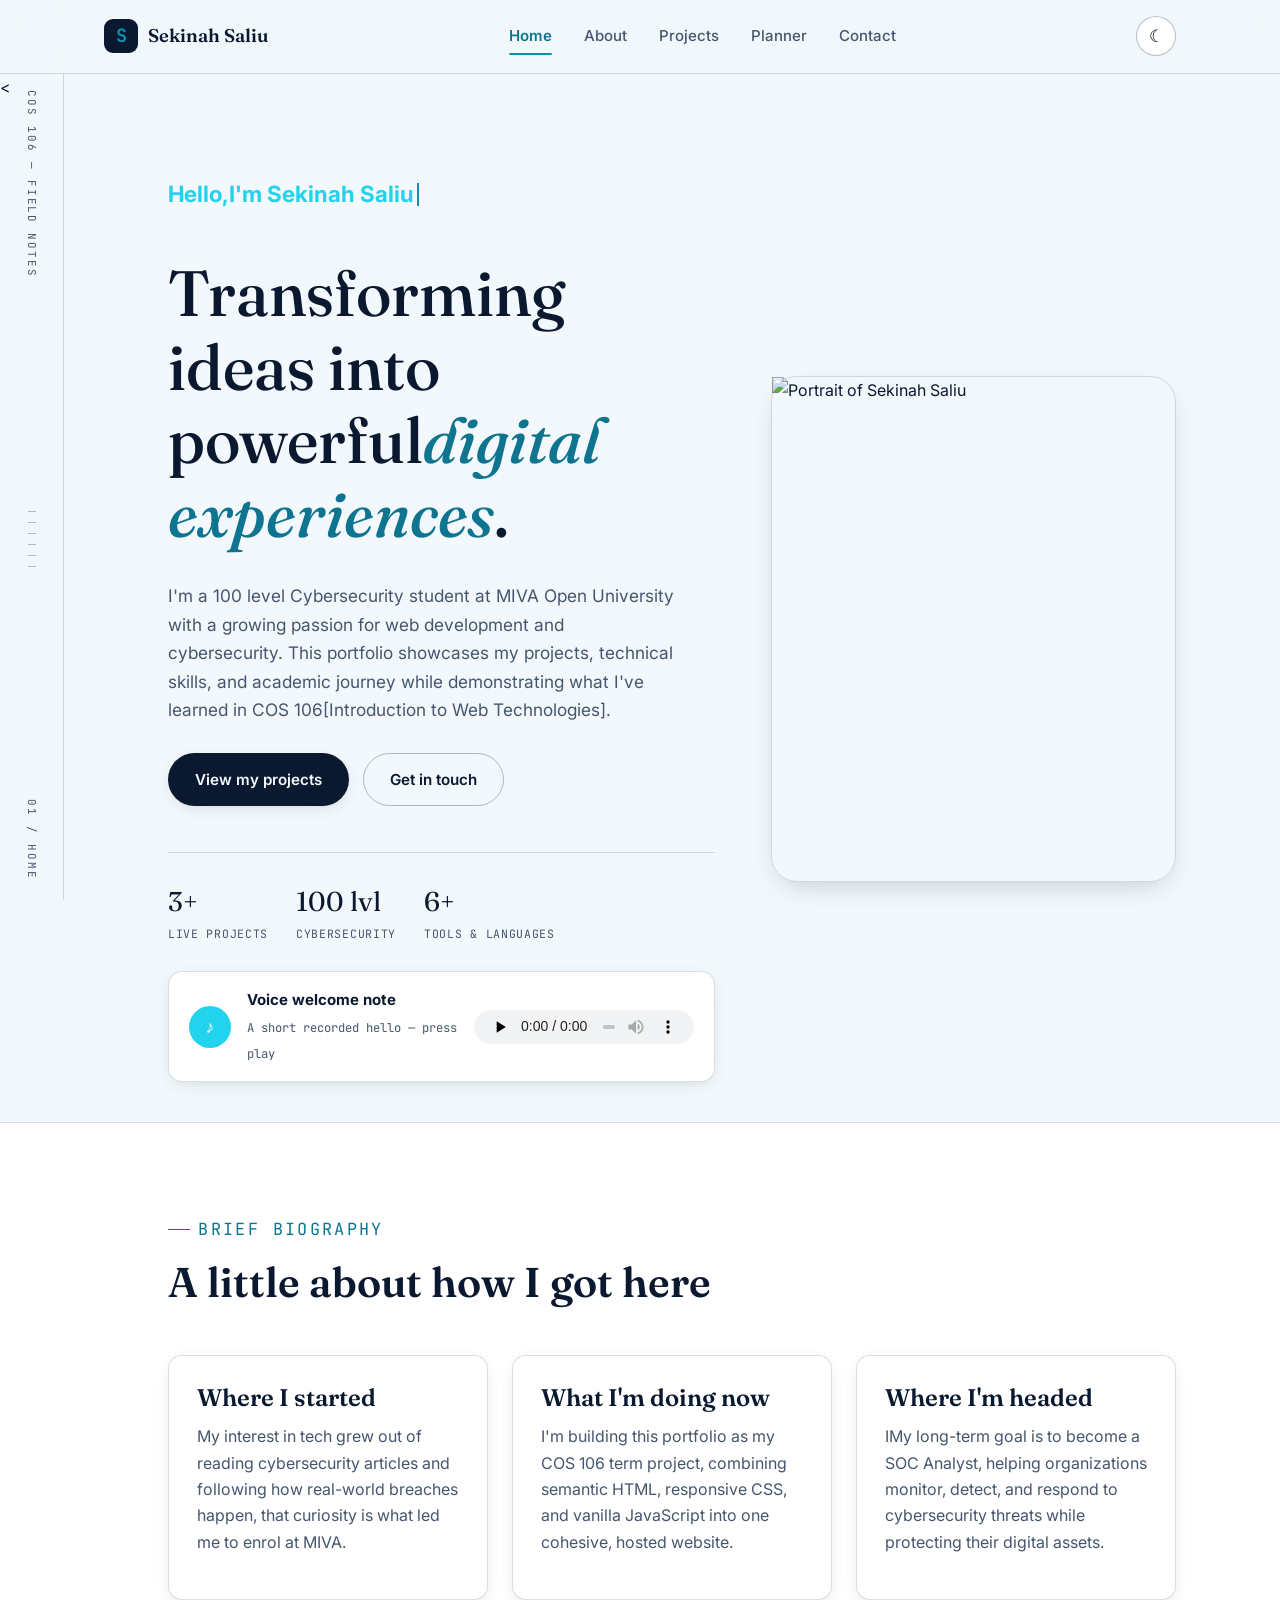
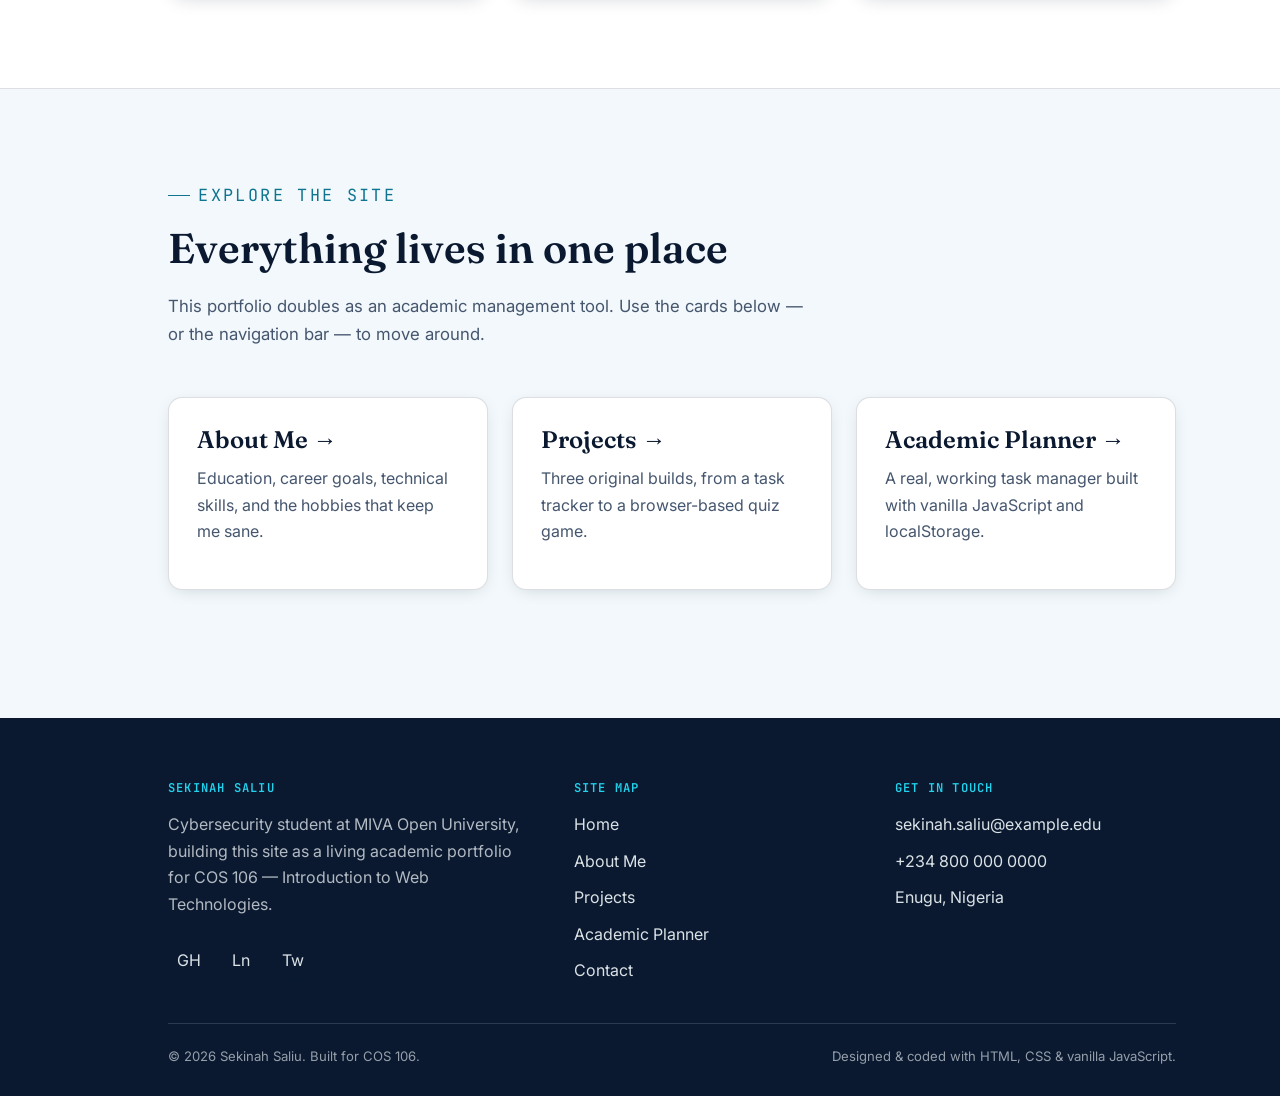
==== index.html @ 03a8a3f3 "Update index.html" ====
<!DOCTYPE html>
<html lang="en">
<head>
  <meta charset="UTF-8" />
  <meta name="viewport" content="width=device-width, initial-scale=1.0" />
  <title>Sekinah Saliu — Cybersecurity Student &amp; Aspiring SOC Analyst</title>
  <meta name="description" content="Personal academic portfolio of Sekinah Saliu, a 100 level Cybersecurity student at MIVA Open University, showcasing projects, skills, and an academic planner." />
  <link rel="icon" type="image/svg+xml" href="assets/img/favicon.svg" />

  <link rel="preconnect" href="https://fonts.googleapis.com" />
  <link rel="preconnect" href="https://fonts.gstatic.com" crossorigin />
  <link href="https://fonts.googleapis.com/css2?family=Fraunces:ital,opsz,wght@0,9..144,400;0,9..144,500;0,9..144,600;1,9..144,500&family=Inter:wght@400;500;600;700&family=JetBrains+Mono:wght@400;500&display=swap" rel="stylesheet" />

  <link rel="stylesheet" href="style.css" />
</head>
<body>

  <!-- Loading screen -->
  <div class="loader" data-loader>
    <div class="loader__mark">
      <span>COMPILING PORTFOLIO…</span>
      <div class="loader__bar"></div>
    </div>
  </div>

  <a class="skip-link" href="#main">Skip to main content</a>
  <div class="progress-bar" data-progress-bar></div>

  <!-- Signature margin spine -->
  <aside class="spine" aria-hidden="true">
    <span class="spine__label">COS 106 — FIELD NOTES</span>
    <div class="spine__ticks">
      <span class="spine__tick"></span><span class="spine__tick"></span><span class="spine__tick"></span>
      <span class="spine__tick"></span><span class="spine__tick"></span><span class="spine__tick"></span>
    </div>
    <span class="spine__label">01 / HOME</span>
  </aside>

  <!-- Header / Navigation -->
  <header class="site-header" data-site-header>
    <nav class="nav" data-nav aria-label="Primary">
      <a class="nav__brand" href="index.html">
        <span class="nav__brand-mark" aria-hidden="true">S</span>
        Sekinah Saliu
      </a>

      <ul class="nav__links">
        <li><a href="index.html" aria-current="page">Home</a></li>
        <li><a href="about.html">About</a></li>
        <li><a href="projects.html">Projects</a></li>
        <li><a href="planner.html">Planner</a></li>
        <li><a href="contact.html">Contact</a></li>
      </ul>

      <div class="nav__actions">
        <button class="theme-toggle" data-theme-toggle type="button" aria-pressed="false" aria-label="Switch to dark mode">☾</button>
        <button class="nav__toggle" data-nav-toggle type="button" aria-expanded="false" aria-controls="nav-links" aria-label="Toggle menu">
          <span></span><span></span><span></span>
        </button>
      </div>
    </nav>
  </header>

  <main id="main">

    <!-- Hero -->
    <<section class="hero">
  <div class="wrap hero__grid">
    <div class="hero__intro reveal">

      <p class="hero__type"
   data-typing="Hello,I'm Sekinah Saliu|You're welcome to my portfolio!"></p>

      <h1>Transforming ideas into powerful<span class="accent">digital experiences</span>.</h1>
          <p class="hero__bio">
            I'm a 100 level Cybersecurity student at MIVA Open University with a growing passion for web development and cybersecurity. This portfolio showcases my projects, technical skills, and academic journey while demonstrating what I've learned in COS 106[Introduction to Web Technologies].
          </p>

          <div class="hero__cta">
            <a class="btn btn--primary" href="projects.html">View my projects</a>
            <a class="btn btn--ghost" href="contact.html">Get in touch</a>
          </div>

          <div class="hero__stats">
            <div>
              <div class="hero__stat-num">3+</div>
              <div class="hero__stat-label">Live projects</div>
            </div>
            <div>
              <div class="hero__stat-num">100 lvl</div>
              <div class="hero__stat-label">Cybersecurity</div>
            </div>
            <div>
              <div class="hero__stat-num">6+</div>
              <div class="hero__stat-label">Tools &amp; languages</div>
            </div>
          </div>

          <div class="audio-card">
            <div class="audio-card__icon" aria-hidden="true">♪</div>
            <div class="audio-card__text">
              <strong>Voice welcome note</strong>
              <span>A short recorded hello — press play</span>
            </div>
            <audio controls preload="none">
              <source src="assets/audio/welcome-chime.wav" type="audio/wav" />
              Your browser does not support the audio element.
            </audio>
          </div>
        </div>

        <div class="hero__portrait reveal">
      <img src="Profile.jpg" alt="Portrait of Sekinah Saliu">
    </div>

  </div>
</section>

    <!-- Quick bio -->
    <section class="section--muted">
      <div class="wrap">
        <div class="section-head reveal">
          <p class="eyebrow">Brief biography</p>
          <h2>A little about how I got here</h2>
        </div>

        <div class="grid-3 reveal-stagger">
          <article class="card reveal" style="--i:0">
            <h3>Where I started</h3>
            <p>My interest in tech grew out of reading cybersecurity articles and following how
              real-world breaches happen, that curiosity is what led me to enrol at MIVA.</p>
          </article>
          <article class="card reveal" style="--i:1">
            <h3>What I'm doing now</h3>
            <p>I'm building this portfolio as my COS 106 term project, combining semantic HTML,
              responsive CSS, and vanilla JavaScript into one cohesive, hosted website.</p>
          </article>
          <article class="card reveal" style="--i:2">
            <h3>Where I'm headed</h3>
            <p>IMy long-term goal is to become a SOC Analyst, helping organizations monitor, detect, and respond to cybersecurity threats while protecting their digital assets.</p>
          </article>
        </div>
      </div>
    </section>

    <!-- Navigation preview cards -->
    <section>
      <div class="wrap">
        <div class="section-head reveal">
          <p class="eyebrow">Explore the site</p>
          <h2>Everything lives in one place</h2>
          <p>This portfolio doubles as an academic management tool. Use the cards below — or the
            navigation bar — to move around.</p>
        </div>

        <div class="grid-3 reveal-stagger">
          <a class="card reveal" style="--i:0" href="about.html">
            <h3>About Me →</h3>
            <p>Education, career goals, technical skills, and the hobbies that keep me sane.</p>
          </a>
          <a class="card reveal" style="--i:1" href="projects.html">
            <h3>Projects →</h3>
            <p>Three original builds, from a task tracker to a browser-based quiz game.</p>
          </a>
          <a class="card reveal" style="--i:2" href="planner.html">
            <h3>Academic Planner →</h3>
            <p>A real, working task manager built with vanilla JavaScript and localStorage.</p>
          </a>
        </div>
      </div>
    </section>

  </main>

  <!-- Footer -->
  <footer class="site-footer">
    <div class="wrap">
      <div class="footer-grid">
        <div>
          <h4>Sekinah Saliu</h4>
          <p>Cybersecurity student at MIVA Open University, building this site as a
            living academic portfolio for COS 106 — Introduction to Web Technologies.</p>
          <div class="social-row">
            <a href="https://github.com/" target="_blank" rel="noopener noreferrer" aria-label="GitHub profile">GH</a>
            <a href="https://linkedin.com/" target="_blank" rel="noopener noreferrer" aria-label="LinkedIn profile">Ln</a>
            <a href="https://twitter.com/" target="_blank" rel="noopener noreferrer" aria-label="Twitter profile">Tw</a>
          </div>
        </div>
        <div>
          <h4>Site map</h4>
          <ul>
            <li><a href="index.html">Home</a></li>
            <li><a href="about.html">About Me</a></li>
            <li><a href="projects.html">Projects</a></li>
            <li><a href="planner.html">Academic Planner</a></li>
            <li><a href="contact.html">Contact</a></li>
          </ul>
        </div>
        <div>
          <h4>Get in touch</h4>
          <ul>
            <li>sekinah.saliu@example.edu</li>
            <li>+234 800 000 0000</li>
            <li>Enugu, Nigeria</li>
          </ul>
        </div>
      </div>
      <div class="footer-bottom">
        <span>© <span data-year>2026</span> Sekinah Saliu. Built for COS 106.</span>
        <span>Designed &amp; coded with HTML, CSS &amp; vanilla JavaScript.</span>
      </div>
    </div>
  </footer>

  <button class="back-to-top" data-back-to-top type="button" aria-label="Back to top">↑</button>

  <script src="script.js"></script>
</body>
</html>
---- style.css ----
/* =========================================================================
   COS 106 · Student Portfolio & Academic Management Website
   Stylesheet
   -------------------------------------------------------------------------
   Design language: "Field Notebook" — a working academic notebook feel,
   now in a Midnight Blue + Cyan palette. Deep navy grounds the layout,
   bright cyan carries every accent, a monospace utility face handles
   labels/data, a serif display face handles headings. Dark mode swaps
   the base to full midnight blue without changing the structure.
   ========================================================================= */

/* -------------------------------------------------------------------------
   1. Design tokens
   ------------------------------------------------------------------------- */
:root {
  /* Colour palette (light mode) — Midnight Blue + Cyan */
  --color-paper: #f2f8fb;
  --color-paper-raised: #ffffff;
  --color-ink: #0a1930;
  --color-ink-soft: #45566e;
  --color-navy: #0a1930;
  --color-amber: #0891b2;
  --color-amber-strong: #0e7490;
  --color-teal: #22d3ee;
  --color-rose: #b1493f;
  --color-line: rgba(10, 25, 48, 0.14);
  --color-line-strong: rgba(10, 25, 48, 0.28);

  --shadow-soft: 0 10px 30px -12px rgba(10, 25, 48, 0.25);
  --shadow-card: 0 4px 18px -6px rgba(10, 25, 48, 0.18);

  /* Typography */
  --font-display: "Fraunces", Georgia, "Times New Roman", serif;
  --font-body: "Inter", -apple-system, BlinkMacSystemFont, "Segoe UI", sans-serif;
  --font-mono: "JetBrains Mono", "Courier New", monospace;

  /* Layout */
  --content-width: 1120px;
  --spine-width: 64px;
  --radius-sm: 8px;
  --radius-md: 14px;
  --radius-lg: 26px;

  --transition-fast: 160ms ease;
  --transition-med: 320ms cubic-bezier(0.22, 1, 0.36, 1);
}

[data-theme="dark"] {
  --color-paper: #0a1930;
  --color-paper-raised: #10233f;
  --color-ink: #e8f6fb;
  --color-ink-soft: #a9c4d9;
  --color-navy: #e8f6fb;
  --color-amber: #22d3ee;
  --color-amber-strong: #67e8f9;
  --color-teal: #06b6d4;
  --color-rose: #e08277;
  --color-line: rgba(232, 246, 251, 0.14);
  --color-line-strong: rgba(232, 246, 251, 0.28);
  --shadow-soft: 0 10px 30px -12px rgba(0, 0, 0, 0.55);
  --shadow-card: 0 4px 18px -6px rgba(0, 0, 0, 0.45);
}

/* -------------------------------------------------------------------------
   2. Reset & base
   ------------------------------------------------------------------------- */
*,
*::before,
*::after { box-sizing: border-box; }

html {
  scroll-behavior: smooth;
  -webkit-text-size-adjust: 100%;
}

@media (prefers-reduced-motion: reduce) {
  html { scroll-behavior: auto; }
  *, *::before, *::after {
    animation-duration: 0.001ms !important;
    animation-iteration-count: 1 !important;
    transition-duration: 0.001ms !important;
    scroll-behavior: auto !important;
  }
}

body {
  margin: 0;
  background: var(--color-paper);
  color: var(--color-ink);
  font-family: var(--font-body);
  font-size: 16px;
  line-height: 1.65;
  overflow-x: hidden;
  transition: background var(--transition-med), color var(--transition-med);
}

img { max-width: 100%; display: block; }

a {
  color: inherit;
  text-decoration: none;
}

ul, ol { padding-left: 1.2em; }

h1, h2, h3, h4 {
  font-family: var(--font-display);
  font-weight: 600;
  line-height: 1.15;
  margin: 0 0 0.5em;
  color: var(--color-ink);
}

h1 { font-size: clamp(2.4rem, 5vw, 4rem); font-weight: 500; }
h2 { font-size: clamp(1.9rem, 3.4vw, 2.6rem); }
h3 { font-size: clamp(1.25rem, 2vw, 1.5rem); }

p { margin: 0 0 1em; color: var(--color-ink-soft); }

.eyebrow {
  display: inline-flex;
  align-items: center;
  gap: 0.5em;
  font-family: var(--font-mono);
  font-size: 0.78rem;
  letter-spacing: 0.14em;
  text-transform: uppercase;
  color: var(--color-amber-strong);
  margin-bottom: 0.9em;
}

.eyebrow::before {
  content: "";
  width: 22px;
  height: 1px;
  background: var(--color-amber-strong);
}

:focus-visible {
  outline: 2.5px solid var(--color-amber);
  outline-offset: 3px;
  border-radius: 4px;
}

/* Visually-hidden helper for accessible skip link / labels */
.visually-hidden {
  position: absolute;
  width: 1px; height: 1px;
  overflow: hidden;
  clip: rect(0 0 0 0);
  white-space: nowrap;
}

.skip-link {
  position: absolute;
  top: -60px;
  left: 12px;
  background: var(--color-navy);
  color: var(--color-paper);
  padding: 10px 16px;
  border-radius: var(--radius-sm);
  z-index: 300;
  transition: top var(--transition-fast);
}
.skip-link:focus { top: 12px; }

/* -------------------------------------------------------------------------
   3. Loading screen
   ------------------------------------------------------------------------- */
.loader {
  position: fixed;
  inset: 0;
  z-index: 999;
  background: var(--color-navy);
  display: flex;
  align-items: center;
  justify-content: center;
  transition: opacity 0.6s ease, visibility 0.6s ease;
}
.loader[data-hidden="true"] {
  opacity: 0;
  visibility: hidden;
  pointer-events: none;
}
.loader__mark {
  font-family: var(--font-mono);
  color: #f2f8fb;
  font-size: 0.95rem;
  letter-spacing: 0.08em;
  display: flex;
  flex-direction: column;
  align-items: center;
  gap: 14px;
}
.loader__bar {
  width: 160px;
  height: 2px;
  background: rgba(242, 248, 251, 0.2);
  position: relative;
  overflow: hidden;
  border-radius: 2px;
}
.loader__bar::after {
  content: "";
  position: absolute;
  inset: 0;
  width: 40%;
  background: #22d3ee;
  animation: loaderSlide 1.1s ease-in-out infinite;
}
@keyframes loaderSlide {
  0% { transform: translateX(-100%); }
  100% { transform: translateX(350%); }
}

/* -------------------------------------------------------------------------
   4. Scroll progress + margin spine (signature element)
   ------------------------------------------------------------------------- */
.progress-bar {
  position: fixed;
  top: 0; left: 0;
  height: 3px;
  width: 0%;
  background: linear-gradient(90deg, var(--color-teal), var(--color-amber));
  z-index: 250;
  transition: width 90ms linear;
}

.spine {
  position: fixed;
  top: 0;
  left: 0;
  width: var(--spine-width);
  height: 100vh;
  border-right: 1px solid var(--color-line);
  display: none;
  flex-direction: column;
  align-items: center;
  justify-content: space-between;
  padding: 90px 0 20px;
  z-index: 40;
  pointer-events: none;
}
.spine__label {
  writing-mode: vertical-rl;
  font-family: var(--font-mono);
  font-size: 0.68rem;
  letter-spacing: 0.18em;
  color: var(--color-ink-soft);
  text-transform: uppercase;
}
.spine__ticks {
  display: flex;
  flex-direction: column;
  gap: 10px;
  flex: 1;
  justify-content: center;
}
.spine__tick {
  width: 8px;
  height: 1px;
  background: var(--color-line-strong);
}

@media (min-width: 1180px) {
  .spine { display: flex; }
}

/* -------------------------------------------------------------------------
   5. Header / navigation
   ------------------------------------------------------------------------- */
.site-header {
  position: sticky;
  top: 0;
  z-index: 200;
  background: color-mix(in srgb, var(--color-paper) 86%, transparent);
  backdrop-filter: blur(14px) saturate(140%);
  -webkit-backdrop-filter: blur(14px) saturate(140%);
  border-bottom: 1px solid var(--color-line);
  transition: background var(--transition-med), box-shadow var(--transition-med);
}
.site-header[data-scrolled="true"] {
  box-shadow: var(--shadow-card);
}

.nav {
  max-width: var(--content-width);
  margin: 0 auto;
  padding: 16px 24px;
  display: flex;
  align-items: center;
  justify-content: space-between;
  gap: 20px;
}

.nav__brand {
  display: flex;
  align-items: center;
  gap: 10px;
  font-family: var(--font-display);
  font-size: 1.15rem;
  font-weight: 600;
}
.nav__brand-mark {
  width: 34px;
  height: 34px;
  border-radius: 9px;
  background: var(--color-navy);
  color: var(--color-amber);
  display: flex;
  align-items: center;
  justify-content: center;
  font-family: var(--font-mono);
  font-weight: 700;
}
[data-theme="dark"] .nav__brand-mark { background: var(--color-amber); color: var(--color-navy); }

.nav__links {
  display: flex;
  align-items: center;
  gap: 4px;
  list-style: none;
  margin: 0;
  padding: 0;
}
.nav__links a {
  position: relative;
  display: inline-block;
  padding: 8px 14px;
  font-size: 0.94rem;
  font-weight: 500;
  color: var(--color-ink-soft);
  border-radius: 999px;
  transition: color var(--transition-fast), background var(--transition-fast);
}
.nav__links a:hover { color: var(--color-ink); background: var(--color-line); }
.nav__links a[aria-current="page"] {
  color: var(--color-amber-strong);
  font-weight: 600;
}
.nav__links a[aria-current="page"]::after {
  content: "";
  position: absolute;
  left: 14px; right: 14px; bottom: 2px;
  height: 2px;
  background: var(--color-amber);
  border-radius: 2px;
}

.nav__actions { display: flex; align-items: center; gap: 10px; }

.theme-toggle {
  width: 40px; height: 40px;
  border-radius: 50%;
  border: 1px solid var(--color-line-strong);
  background: var(--color-paper-raised);
  cursor: pointer;
  display: flex; align-items: center; justify-content: center;
  font-size: 1.05rem;
  transition: transform var(--transition-fast), background var(--transition-fast);
}
.theme-toggle:hover { transform: rotate(18deg); }

.nav__toggle {
  display: none;
  width: 42px; height: 42px;
  border-radius: 10px;
  border: 1px solid var(--color-line-strong);
  background: var(--color-paper-raised);
  cursor: pointer;
  flex-direction: column;
  align-items: center;
  justify-content: center;
  gap: 5px;
}
.nav__toggle span {
  width: 18px; height: 2px;
  background: var(--color-ink);
  transition: transform var(--transition-fast), opacity var(--transition-fast);
}
.nav__toggle[aria-expanded="true"] span:nth-child(1) { transform: translateY(7px) rotate(45deg); }
.nav__toggle[aria-expanded="true"] span:nth-child(2) { opacity: 0; }
.nav__toggle[aria-expanded="true"] span:nth-child(3) { transform: translateY(-7px) rotate(-45deg); }

@media (max-width: 860px) {
  .nav__toggle { display: flex; }
  .nav__links {
    position: absolute;
    top: 100%; left: 0; right: 0;
    flex-direction: column;
    align-items: stretch;
    background: var(--color-paper);
    border-bottom: 1px solid var(--color-line);
    padding: 10px 20px 18px;
    gap: 2px;
    max-height: 0;
    overflow: hidden;
    transition: max-height var(--transition-med);
  }
  .nav[data-open="true"] .nav__links { max-height: 420px; }
  .nav__links a { padding: 12px 14px; }
}

/* -------------------------------------------------------------------------
   6. Layout helpers
   ------------------------------------------------------------------------- */
.wrap {
  max-width: var(--content-width);
  margin: 0 auto;
  padding: 0 24px;
}
@media (min-width: 1180px) {
  .wrap { padding-left: calc(var(--spine-width) + 24px); }
}

main { display: block; }

section { padding: 88px 0; }
.section--tight { padding: 56px 0; }
.section--muted { background: var(--color-paper-raised); border-top: 1px solid var(--color-line); border-bottom: 1px solid var(--color-line); }

.section-head { max-width: 640px; margin-bottom: 48px; }
.section-head p { font-size: 1.05rem; }

/* Reveal-on-scroll */
.reveal {
  opacity: 0;
  transform: translateY(26px);
  transition: opacity 0.7s var(--transition-med), transform 0.7s var(--transition-med);
}
.reveal.is-visible { opacity: 1; transform: translateY(0); }
.reveal-stagger > * { transition-delay: calc(var(--i, 0) * 90ms); }

/* -------------------------------------------------------------------------
   7. Buttons
   ------------------------------------------------------------------------- */
.btn {
  display: inline-flex;
  align-items: center;
  gap: 8px;
  padding: 13px 26px;
  border-radius: 999px;
  font-family: var(--font-body);
  font-weight: 600;
  font-size: 0.95rem;
  cursor: pointer;
  border: 1px solid transparent;
  transition: transform var(--transition-fast), box-shadow var(--transition-fast), background var(--transition-fast), color var(--transition-fast);
}
.btn:hover { transform: translateY(-2px); }
.btn:active { transform: translateY(0); }

.btn--primary {
  background: var(--color-navy);
  color: var(--color-paper);
  box-shadow: var(--shadow-card);
}
.btn--primary:hover { box-shadow: var(--shadow-soft); }
[data-theme="dark"] .btn--primary { background: var(--color-amber); color: var(--color-navy); }

.btn--ghost {
  background: transparent;
  border-color: var(--color-line-strong);
  color: var(--color-ink);
}
.btn--ghost:hover { background: var(--color-line); }

.btn--sm { padding: 9px 18px; font-size: 0.86rem; }

/* -------------------------------------------------------------------------
   8. Hero (home page)
   ------------------------------------------------------------------------- */
.hero {
  padding: 76px 0 40px;
  position: relative;
}
.hero__grid {
  display: grid;
  grid-template-columns: 1.15fr 0.85fr;
  gap: 56px;
  align-items: center;
}
@media (max-width: 900px) {
  .hero__grid { grid-template-columns: 1fr; }
  .hero__portrait { order: -1; max-width: 260px; margin: 0 auto; }
}

.hero__greeting {
  display: inline-flex;
  align-items: center;
  gap: 9px;
  font-family: var(--font-mono);
  font-size: 0.95rem;
  color: var(--color-teal);
  animation: fadeSlideDown 0.8s var(--transition-med) both;
}
.hero__greeting::before {
  content: "";
  width: 8px;
  height: 8px;
  border-radius: 50%;
  background: var(--color-teal);
  animation: pulseDot 1.8s ease-out infinite;
}
@keyframes pulseDot {
  0%   { box-shadow: 0 0 0 0 rgba(34, 211, 238, 0.55); }
  70%  { box-shadow: 0 0 0 10px rgba(34, 211, 238, 0); }
  100% { box-shadow: 0 0 0 0 rgba(34, 211, 238, 0); }
}
@keyframes fadeSlideDown {
  from { opacity: 0; transform: translateY(-14px); }
  to   { opacity: 1; transform: translateY(0); }
}
.hero__type {
  font-size: 1.4rem;
  font-weight: 700;
  color: var(--color-teal);
  min-height: 40px;
  white-space: nowrap;
  overflow: hidden;
  display: inline-block;
  animation: fadeSlideDown 0.9s var(--transition-med) 0.15s both;
  transition: opacity 0.6s ease;
}
.hero__type::after {
  content: "";
  display: inline-block;
  width: 2px;
  height: 1em;
  margin-left: 3px;
  background: var(--color-amber);
  animation: caretBlink 1s steps(1) infinite;
  vertical-align: -0.15em;
}
@keyframes caretBlink { 50% { opacity: 0; } }

.hero h1 { margin-top: 10px; }
.hero h1 .accent { color: var(--color-amber-strong); font-style: italic; }

.hero__bio { max-width: 46ch; font-size: 1.08rem; }

.hero__cta { display: flex; flex-wrap: wrap; gap: 14px; margin-top: 28px; }

.hero__stats {
  display: flex;
  gap: 28px;
  margin-top: 46px;
  padding-top: 26px;
  border-top: 1px solid var(--color-line);
}
.hero__stat-num {
  font-family: var(--font-display);
  font-size: 1.7rem;
  color: var(--color-ink);
}
.hero__stat-label {
  font-family: var(--font-mono);
  font-size: 0.72rem;
  letter-spacing: 0.06em;
  text-transform: uppercase;
  color: var(--color-ink-soft);
}

.hero__portrait {
  position: relative;
  border-radius: var(--radius-lg);
  box-shadow: var(--shadow-soft);
  border: 1px solid var(--color-line);
  aspect-ratio: 4 / 5;
  transition: transform 0.3s ease, box-shadow 0.3s ease;
}

.hero__portrait:hover {
  transform: translateY(-6px);
  box-shadow: 0 20px 40px rgba(0, 0, 0, 0.15);
}
}
.hero__portrait img {
  width: 100%;
  height: 100%;
  object-fit: cover;
  display: block;
  border-radius: var(--radius-lg);
}
}
.hero__portrait-tag {
  position: absolute;
  bottom: 14px; left: 14px; right: 14px;
  background: rgba(10, 25, 48, 0.75);
  backdrop-filter: blur(6px);
  color: #f2f8fb;
  font-family: var(--font-mono);
  font-size: 0.72rem;
  letter-spacing: 0.05em;
  padding: 10px 14px;
  border-radius: var(--radius-sm);
}

/* Audio player card used on home + about */
.audio-card {
  display: flex;
  align-items: center;
  gap: 16px;
  background: var(--color-paper-raised);
  border: 1px solid var(--color-line);
  border-radius: var(--radius-md);
  padding: 16px 20px;
  box-shadow: var(--shadow-card);
  margin-top: 28px;
}
.audio-card__icon {
  width: 42px; height: 42px;
  border-radius: 50%;
  background: var(--color-teal);
  color: #fff;
  display: flex; align-items: center; justify-content: center;
  flex-shrink: 0;
  font-size: 1.1rem;
}
.audio-card__text { flex: 1; min-width: 0; }
.audio-card__text strong { display: block; font-size: 0.94rem; }
.audio-card__text span { font-family: var(--font-mono); font-size: 0.76rem; color: var(--color-ink-soft); }
.audio-card audio { width: 220px; max-width: 40vw; height: 34px; }

/* -------------------------------------------------------------------------
   9. Cards (used across pages)
   ------------------------------------------------------------------------- */
.card {
  background: var(--color-paper-raised);
  border: 1px solid var(--color-line);
  border-radius: var(--radius-md);
  padding: 28px;
  box-shadow: var(--shadow-card);
  transition: transform var(--transition-med), box-shadow var(--transition-med), border-color var(--transition-med);
}
.card:hover { transform: translateY(-4px); box-shadow: var(--shadow-soft); }

.grid-3 { display: grid; grid-template-columns: repeat(3, 1fr); gap: 24px; }
.grid-2 { display: grid; grid-template-columns: repeat(2, 1fr); gap: 24px; }
@media (max-width: 900px) { .grid-3 { grid-template-columns: 1fr; } }
@media (max-width: 700px) { .grid-2 { grid-template-columns: 1fr; } }

/* Glassmorphism accent panel */
.glass-panel {
  background: color-mix(in srgb, var(--color-paper-raised) 55%, transparent);
  backdrop-filter: blur(16px) saturate(160%);
  -webkit-backdrop-filter: blur(16px) saturate(160%);
  border: 1px solid color-mix(in srgb, var(--color-line-strong) 70%, transparent);
  border-radius: var(--radius-lg);
}

/* -------------------------------------------------------------------------
   10. Skills (About page)
   ------------------------------------------------------------------------- */
.skill {
  margin-bottom: 20px;
}
.skill__top {
  display: flex;
  justify-content: space-between;
  font-family: var(--font-mono);
  font-size: 0.82rem;
  margin-bottom: 8px;
  color: var(--color-ink-soft);
}
.skill__track {
  height: 8px;
  border-radius: 99px;
  background: var(--color-line);
  overflow: hidden;
}
.skill__fill {
  height: 100%;
  width: 0%;
  border-radius: 99px;
  background: linear-gradient(90deg, var(--color-teal), var(--color-amber));
  transition: width 1.1s var(--transition-med);
}

.tag-list { display: flex; flex-wrap: wrap; gap: 10px; list-style: none; padding: 0; margin: 0; }
.tag-list li {
  font-family: var(--font-mono);
  font-size: 0.8rem;
  padding: 7px 14px;
  border-radius: 999px;
  border: 1px solid var(--color-line-strong);
  color: var(--color-ink-soft);
}

/* Data table (education history) */
.table-wrap { overflow-x: auto; border-radius: var(--radius-md); border: 1px solid var(--color-line); }
table {
  width: 100%;
  border-collapse: collapse;
  font-size: 0.94rem;
  min-width: 480px;
}
caption { text-align: left; font-family: var(--font-mono); font-size: 0.78rem; padding: 12px 18px; color: var(--color-ink-soft); }
thead th {
  text-align: left;
  background: var(--color-navy);
  color: var(--color-paper);
  padding: 14px 18px;
  font-family: var(--font-mono);
  font-size: 0.76rem;
  letter-spacing: 0.06em;
  text-transform: uppercase;
}
tbody td {
  padding: 14px 18px;
  border-top: 1px solid var(--color-line);
}
tbody tr:hover { background: var(--color-line); }

/* -------------------------------------------------------------------------
   11. Projects page
   ------------------------------------------------------------------------- */
.project-card { padding: 0; overflow: hidden; display: flex; flex-direction: column; }
.project-card__media { aspect-ratio: 3 / 2; overflow: hidden; border-bottom: 1px solid var(--color-line); }
.project-card__media img { width: 100%; height: 100%; object-fit: cover; transition: transform 0.6s var(--transition-med); }
.project-card:hover .project-card__media img { transform: scale(1.06); }
.project-card__body { padding: 24px; flex: 1; display: flex; flex-direction: column; }
.project-card__tags { display: flex; gap: 8px; flex-wrap: wrap; margin: 12px 0 16px; }
.project-card__tags span {
  font-family: var(--font-mono);
  font-size: 0.72rem;
  padding: 4px 10px;
  border-radius: 999px;
  background: var(--color-line);
  color: var(--color-ink-soft);
}
.project-card__links { margin-top: auto; display: flex; gap: 14px; padding-top: 14px; }
.project-card__links a {
  font-size: 0.88rem;
  font-weight: 600;
  color: var(--color-teal);
  border-bottom: 1px solid transparent;
}
.project-card__links a:hover { border-color: var(--color-teal); }

/* -------------------------------------------------------------------------
   12. Academic Planner page
   ------------------------------------------------------------------------- */
.planner {
  background: var(--color-paper-raised);
  border: 1px solid var(--color-line);
  border-radius: var(--radius-lg);
  padding: 32px;
  box-shadow: var(--shadow-card);
}
.planner__form {
  display: grid;
  grid-template-columns: 1fr 160px 140px auto;
  gap: 12px;
  margin-bottom: 8px;
}
@media (max-width: 760px) { .planner__form { grid-template-columns: 1fr; } }

.field label {
  display: block;
  font-family: var(--font-mono);
  font-size: 0.72rem;
  letter-spacing: 0.05em;
  text-transform: uppercase;
  color: var(--color-ink-soft);
  margin-bottom: 6px;
}
.field input,
.field select,
.field textarea {
  width: 100%;
  padding: 12px 14px;
  border-radius: var(--radius-sm);
  border: 1px solid var(--color-line-strong);
  background: var(--color-paper);
  color: var(--color-ink);
  font-family: var(--font-body);
  font-size: 0.94rem;
  transition: border-color var(--transition-fast), box-shadow var(--transition-fast);
}
.field input:focus,
.field select:focus,
.field textarea:focus {
  border-color: var(--color-amber);
  box-shadow: 0 0 0 3px color-mix(in srgb, var(--color-amber) 25%, transparent);
  outline: none;
}
.field--submit { display: flex; align-items: flex-end; }
.field--submit .btn { width: 100%; justify-content: center; }

.planner__meta {
  display: flex;
  justify-content: space-between;
  align-items: center;
  margin: 26px 0 14px;
  font-family: var(--font-mono);
  font-size: 0.8rem;
  color: var(--color-ink-soft);
  flex-wrap: wrap;
  gap: 10px;
}

.planner__filters { display: flex; gap: 6px; }
.chip {
  font-family: var(--font-mono);
  font-size: 0.76rem;
  padding: 6px 13px;
  border-radius: 999px;
  border: 1px solid var(--color-line-strong);
  background: transparent;
  color: var(--color-ink-soft);
  cursor: pointer;
  transition: background var(--transition-fast), color var(--transition-fast);
}
.chip[aria-pressed="true"] { background: var(--color-navy); color: var(--color-paper); border-color: var(--color-navy); }

.task-list { list-style: none; margin: 0; padding: 0; display: flex; flex-direction: column; gap: 10px; }
.task {
  display: flex;
  align-items: center;
  gap: 14px;
  padding: 16px 18px;
  border: 1px solid var(--color-line);
  border-radius: var(--radius-sm);
  background: var(--color-paper);
  animation: taskIn 0.35s var(--transition-med);
}
@keyframes taskIn { from { opacity: 0; transform: translateY(-8px); } to { opacity: 1; transform: translateY(0); } }

.task__check {
  width: 22px; height: 22px;
  border-radius: 50%;
  border: 2px solid var(--color-teal);
  background: transparent;
  cursor: pointer;
  flex-shrink: 0;
  position: relative;
  transition: background var(--transition-fast);
}
.task__check[aria-checked="true"] { background: var(--color-teal); }
.task__check[aria-checked="true"]::after {
  content: "";
  position: absolute;
  left: 6px; top: 2px;
  width: 5px; height: 10px;
  border: solid #fff;
  border-width: 0 2px 2px 0;
  transform: rotate(45deg);
}

.task__body { flex: 1; min-width: 0; }
.task__title { font-weight: 600; font-size: 0.98rem; word-break: break-word; }
.task[data-done="true"] .task__title { text-decoration: line-through; color: var(--color-ink-soft); }
.task__meta { font-family: var(--font-mono); font-size: 0.74rem; color: var(--color-ink-soft); margin-top: 3px; }
.task__priority {
  font-family: var(--font-mono);
  font-size: 0.68rem;
  padding: 3px 9px;
  border-radius: 999px;
  text-transform: uppercase;
  flex-shrink: 0;
}
.task__priority[data-level="high"] { background: color-mix(in srgb, var(--color-rose) 18%, transparent); color: var(--color-rose); }
.task__priority[data-level="medium"] { background: color-mix(in srgb, var(--color-amber) 22%, transparent); color: var(--color-amber-strong); }
.task__priority[data-level="low"] { background: color-mix(in srgb, var(--color-teal) 18%, transparent); color: var(--color-teal); }

.task__delete {
  width: 34px; height: 34px;
  border-radius: 50%;
  border: 1px solid var(--color-line-strong);
  background: transparent;
  color: var(--color-ink-soft);
  cursor: pointer;
  flex-shrink: 0;
  transition: background var(--transition-fast), color var(--transition-fast);
}
.task__delete:hover { background: var(--color-rose); color: #fff; border-color: var(--color-rose); }

.empty-state {
  text-align: center;
  padding: 50px 20px;
  color: var(--color-ink-soft);
  font-family: var(--font-mono);
  font-size: 0.88rem;
}

/* -------------------------------------------------------------------------
   13. Contact page & forms
   ------------------------------------------------------------------------- */
.contact-grid {
  display: grid;
  grid-template-columns: 0.85fr 1.15fr;
  gap: 44px;
  align-items: start;
}
@media (max-width: 900px) { .contact-grid { grid-template-columns: 1fr; } }

.contact-info__item {
  display: flex;
  gap: 14px;
  padding: 16px 0;
  border-top: 1px solid var(--color-line);
}
.contact-info__item:first-child { border-top: none; }
.contact-info__icon {
  width: 38px; height: 38px;
  border-radius: 10px;
  background: var(--color-line);
  display: flex; align-items: center; justify-content: center;
  flex-shrink: 0;
}

.social-row { display: flex; gap: 10px; margin-top: 22px; }
.social-row a {
  width: 42px; height: 42px;
  border-radius: 50%;
  border: 1px solid var(--color-line-strong);
  display: flex; align-items: center; justify-content: center;
  transition: background var(--transition-fast), transform var(--transition-fast), color var(--transition-fast);
}
.social-row a:hover { background: var(--color-navy); color: var(--color-paper); transform: translateY(-3px); }

form .field { margin-bottom: 18px; }
.field-error {
  display: block;
  font-family: var(--font-mono);
  font-size: 0.74rem;
  color: var(--color-rose);
  margin-top: 6px;
  min-height: 1em;
}
.field.has-error input,
.field.has-error textarea { border-color: var(--color-rose); }

.form-status {
  padding: 14px 18px;
  border-radius: var(--radius-sm);
  font-size: 0.9rem;
  margin-bottom: 18px;
  display: none;
}
.form-status[data-visible="true"] { display: block; }
.form-status[data-kind="success"] { background: color-mix(in srgb, var(--color-teal) 16%, transparent); color: var(--color-teal); }
.form-status[data-kind="error"] { background: color-mix(in srgb, var(--color-rose) 14%, transparent); color: var(--color-rose); }

/* -------------------------------------------------------------------------
   14. Footer
   ------------------------------------------------------------------------- */
.site-footer {
  background: var(--color-navy);
  color: color-mix(in srgb, var(--color-paper) 90%, transparent);
  padding: 64px 0 28px;
  margin-top: 40px;
}
[data-theme="dark"] .site-footer { background: #050e1f; }
.site-footer a { color: inherit; }
.footer-grid {
  display: grid;
  grid-template-columns: 1.3fr 1fr 1fr;
  gap: 40px;
  padding-bottom: 40px;
  border-bottom: 1px solid rgba(242, 248, 251, 0.14);
}
@media (max-width: 760px) { .footer-grid { grid-template-columns: 1fr; gap: 30px; } }
.footer-grid h4 {
  font-family: var(--font-mono);
  font-size: 0.76rem;
  letter-spacing: 0.1em;
  text-transform: uppercase;
  color: #22d3ee;
  margin-bottom: 16px;
}
.footer-grid ul { list-style: none; padding: 0; margin: 0; display: flex; flex-direction: column; gap: 10px; }
.footer-grid p { color: rgba(242, 248, 251, 0.72); }
.footer-bottom {
  display: flex;
  justify-content: space-between;
  align-items: center;
  padding-top: 22px;
  font-size: 0.82rem;
  color: rgba(242, 248, 251, 0.6);
  flex-wrap: wrap;
  gap: 10px;
}

/* -------------------------------------------------------------------------
   15. Back to top
   ------------------------------------------------------------------------- */
.back-to-top {
  position: fixed;
  right: 22px;
  bottom: 22px;
  width: 46px; height: 46px;
  border-radius: 50%;
  background: var(--color-navy);
  color: var(--color-paper);
  border: none;
  display: flex; align-items: center; justify-content: center;
  cursor: pointer;
  box-shadow: var(--shadow-soft);
  opacity: 0;
  visibility: hidden;
  transform: translateY(12px);
  transition: opacity var(--transition-fast), transform var(--transition-fast), visibility var(--transition-fast);
  z-index: 220;
}
.back-to-top[data-visible="true"] { opacity: 1; visibility: visible; transform: translateY(0); }
[data-theme="dark"] .back-to-top { background: var(--color-amber); color: var(--color-navy); }

/* -------------------------------------------------------------------------
   16. Page header (interior pages)
   ------------------------------------------------------------------------- */
.page-header { padding: 64px 0 20px; }
.page-header h1 { margin-bottom: 14px; }
.page-header p { max-width: 60ch; font-size: 1.05rem; }

/* Utility */
.mt-lg { margin-top: 48px; }
.text-center { text-align: center; }
.divider { height: 1px; background: var(--color-line); border: none; margin: 60px 0; }
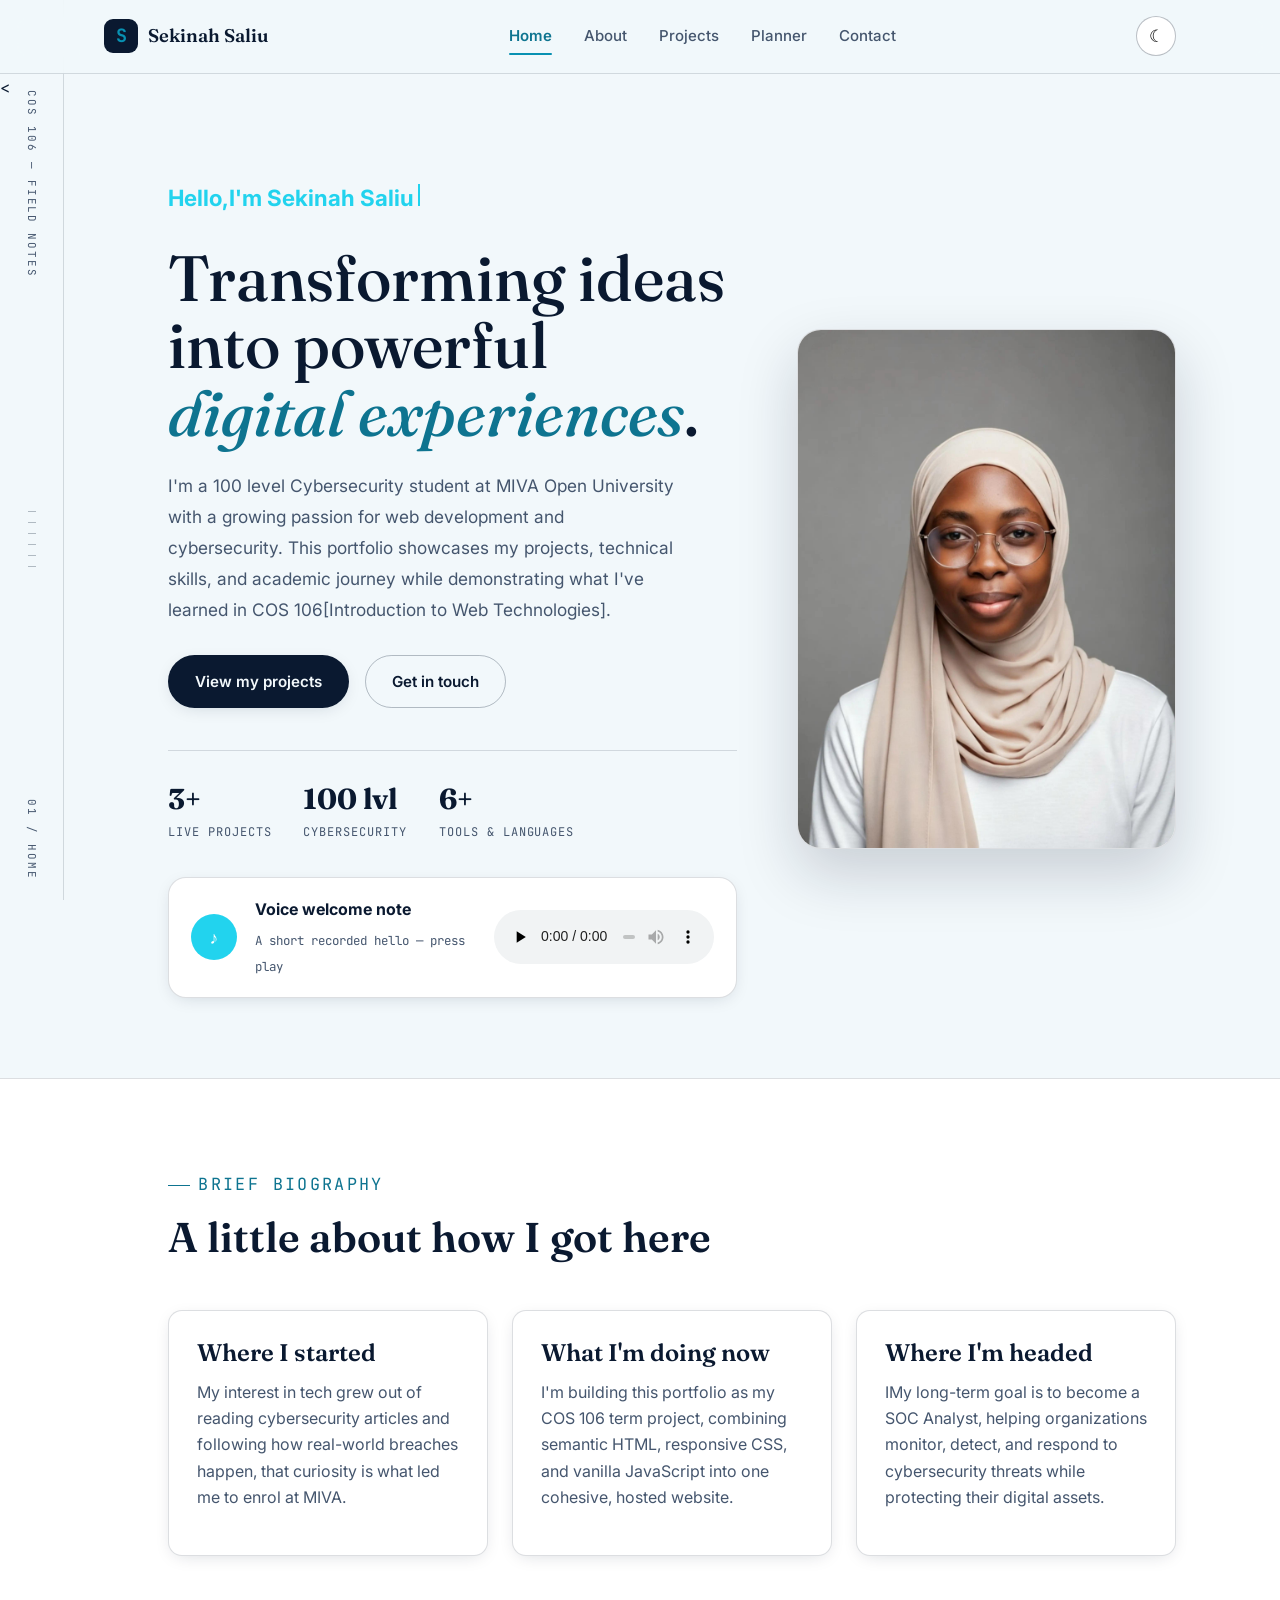
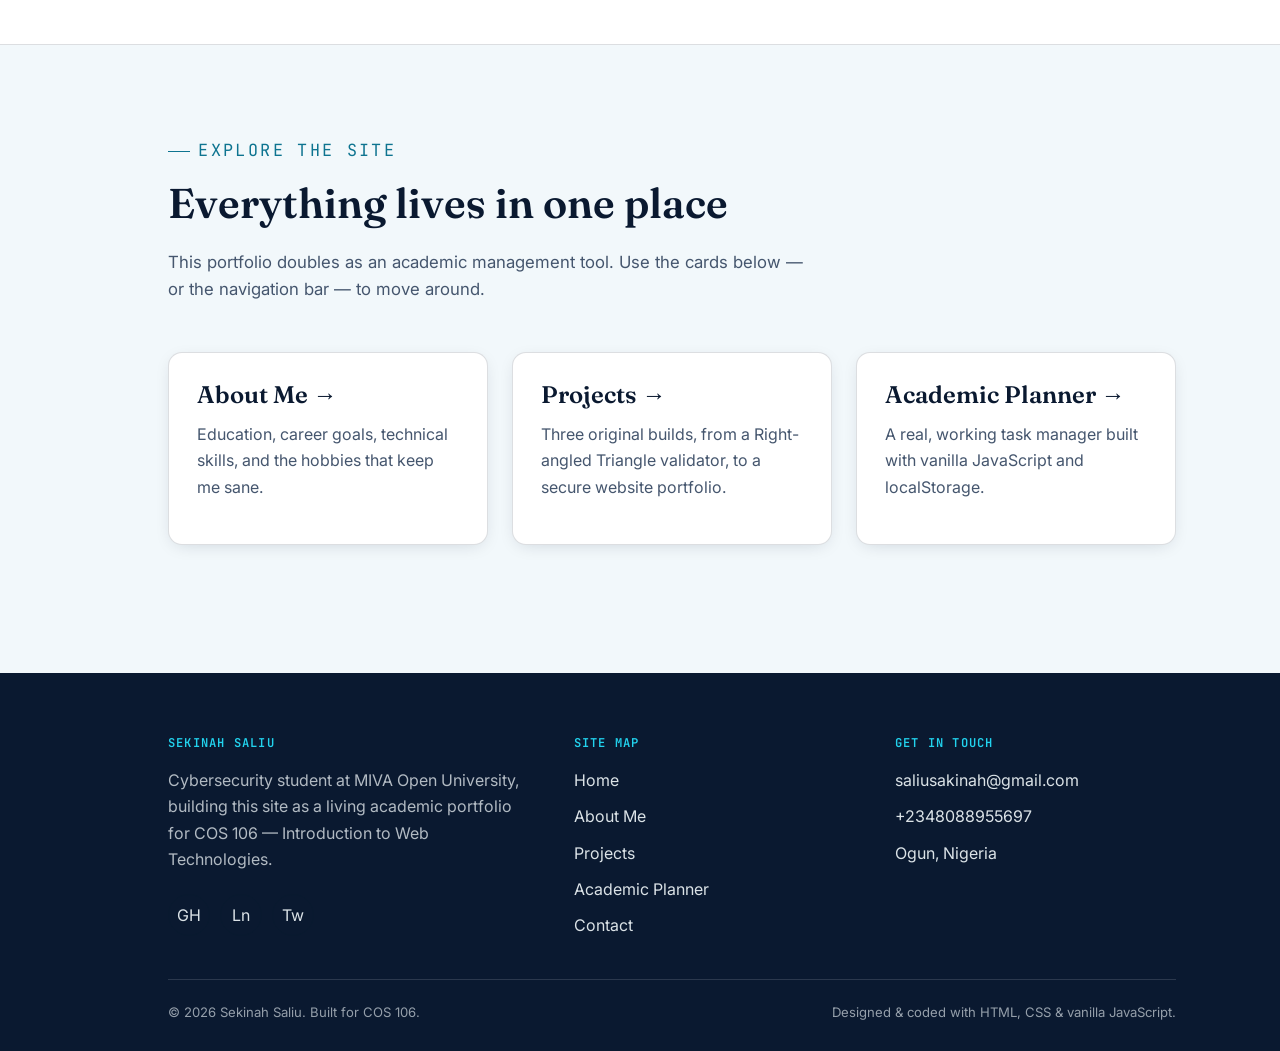
==== commit d673e2a7: "Update index.html" ====
--- a/index.html
+++ b/index.html
@@ -71,7 +71,7 @@
       <p class="hero__type"
    data-typing="Hello,I'm Sekinah Saliu|You're welcome to my portfolio!"></p>
 
-      <h1>Transforming ideas into powerful<span class="accent">digital experiences</span>.</h1>
+      <h1>Transforming ideas into powerful<span class="accent"> digital experiences</span>.</h1>
           <p class="hero__bio">
             I'm a 100 level Cybersecurity student at MIVA Open University with a growing passion for web development and cybersecurity. This portfolio showcases my projects, technical skills, and academic journey while demonstrating what I've learned in COS 106[Introduction to Web Technologies].
           </p>
@@ -160,7 +160,7 @@
           </a>
           <a class="card reveal" style="--i:1" href="projects.html">
             <h3>Projects →</h3>
-            <p>Three original builds, from a task tracker to a browser-based quiz game.</p>
+            <p>Three original builds, from a Right-angled Triangle validator, to a secure website portfolio.</p>
           </a>
           <a class="card reveal" style="--i:2" href="planner.html">
             <h3>Academic Planner →</h3>
@@ -199,9 +199,9 @@
         <div>
           <h4>Get in touch</h4>
           <ul>
-            <li>sekinah.saliu@example.edu</li>
-            <li>+234 800 000 0000</li>
-            <li>Enugu, Nigeria</li>
+            <li>saliusakinah@gmail.com</li>
+            <li>+2348088955697</li>
+            <li>Ogun, Nigeria</li>
           </ul>
         </div>
       </div>
--- a/style.css
+++ b/style.css
@@ -471,157 +471,213 @@
    8. Hero (home page)
    ------------------------------------------------------------------------- */
 .hero {
-  padding: 76px 0 40px;
   position: relative;
-}
+  padding: 80px 0;
+}
+
 .hero__grid {
   display: grid;
-  grid-template-columns: 1.15fr 0.85fr;
-  gap: 56px;
-  align-items: center;
-}
+  grid-template-columns: 1.2fr 0.8fr;
+  align-items: center;
+  gap: 60px;
+}
+
 @media (max-width: 900px) {
-  .hero__grid { grid-template-columns: 1fr; }
-  .hero__portrait { order: -1; max-width: 260px; margin: 0 auto; }
-}
+  .hero__grid {
+    grid-template-columns: 1fr;
+    text-align: center;
+    gap: 40px;
+  }
+
+  .hero__portrait {
+    order: -1;
+    max-width: 320px;
+    margin: 0 auto;
+  }
+
+  .hero__bio {
+    margin: 0 auto;
+  }
+
+  .hero__cta,
+  .hero__stats {
+    justify-content: center;
+  }
+}
+
+/* Greeting */
 
 .hero__greeting {
   display: inline-flex;
   align-items: center;
-  gap: 9px;
-  font-family: var(--font-mono);
-  font-size: 0.95rem;
+  gap: 8px;
+  font-family: var(--font-mono);
+  font-size: .95rem;
   color: var(--color-teal);
-  animation: fadeSlideDown 0.8s var(--transition-med) both;
-}
+  margin-bottom: 14px;
+}
+
 .hero__greeting::before {
   content: "";
   width: 8px;
   height: 8px;
+  background: var(--color-teal);
   border-radius: 50%;
-  background: var(--color-teal);
-  animation: pulseDot 1.8s ease-out infinite;
-}
-@keyframes pulseDot {
-  0%   { box-shadow: 0 0 0 0 rgba(34, 211, 238, 0.55); }
-  70%  { box-shadow: 0 0 0 10px rgba(34, 211, 238, 0); }
-  100% { box-shadow: 0 0 0 0 rgba(34, 211, 238, 0); }
-}
-@keyframes fadeSlideDown {
-  from { opacity: 0; transform: translateY(-14px); }
-  to   { opacity: 1; transform: translateY(0); }
-}
+}
+
+/* Typing Text */
+
 .hero__type {
+  display: inline-block;
+  min-height: 40px;
   font-size: 1.4rem;
   font-weight: 700;
   color: var(--color-teal);
-  min-height: 40px;
-  white-space: nowrap;
-  overflow: hidden;
-  display: inline-block;
-  animation: fadeSlideDown 0.9s var(--transition-med) 0.15s both;
-  transition: opacity 0.6s ease;
-}
+  margin-bottom: 12px;
+}
+
 .hero__type::after {
   content: "";
   display: inline-block;
   width: 2px;
   height: 1em;
-  margin-left: 3px;
-  background: var(--color-amber);
-  animation: caretBlink 1s steps(1) infinite;
-  vertical-align: -0.15em;
-}
-@keyframes caretBlink { 50% { opacity: 0; } }
-
-.hero h1 { margin-top: 10px; }
-.hero h1 .accent { color: var(--color-amber-strong); font-style: italic; }
-
-.hero__bio { max-width: 46ch; font-size: 1.08rem; }
-
-.hero__cta { display: flex; flex-wrap: wrap; gap: 14px; margin-top: 28px; }
+  margin-left: 4px;
+  background: var(--color-teal);
+  animation: blink 1s infinite;
+}
+
+@keyframes blink {
+  50% {
+    opacity: 0;
+  }
+}
+
+/* Heading */
+
+.hero h1 {
+  margin: 12px 0 24px;
+  line-height: 1.05;
+}
+
+.hero h1 .accent {
+  color: var(--color-amber-strong);
+  font-style: italic;
+}
+
+/* Bio */
+
+.hero__bio {
+  max-width: 46ch;
+  font-size: 1.08rem;
+  line-height: 1.8;
+  color: var(--color-ink-soft);
+}
+
+/* Buttons */
+
+.hero__cta {
+  display: flex;
+  flex-wrap: wrap;
+  gap: 16px;
+  margin-top: 30px;
+}
+
+/* Stats */
 
 .hero__stats {
   display: flex;
-  gap: 28px;
-  margin-top: 46px;
-  padding-top: 26px;
+  gap: 32px;
+  margin-top: 42px;
+  padding-top: 24px;
   border-top: 1px solid var(--color-line);
 }
+
 .hero__stat-num {
   font-family: var(--font-display);
-  font-size: 1.7rem;
+  font-size: 1.8rem;
+  font-weight: 700;
   color: var(--color-ink);
 }
+
 .hero__stat-label {
   font-family: var(--font-mono);
-  font-size: 0.72rem;
-  letter-spacing: 0.06em;
+  font-size: .75rem;
   text-transform: uppercase;
-  color: var(--color-ink-soft);
-}
+  letter-spacing: .08em;
+  color: var(--color-ink-soft);
+}
+
+/* Portrait */
 
 .hero__portrait {
-  position: relative;
-  border-radius: var(--radius-lg);
-  box-shadow: var(--shadow-soft);
+  max-width: 420px;
+  width: 100%;
+  margin: 0 auto;
+  border-radius: 24px;
+  overflow: hidden;
   border: 1px solid var(--color-line);
-  aspect-ratio: 4 / 5;
-  transition: transform 0.3s ease, box-shadow 0.3s ease;
-}
-
-.hero__portrait:hover {
-  transform: translateY(-6px);
-  box-shadow: 0 20px 40px rgba(0, 0, 0, 0.15);
-}
-}
+  background: var(--color-paper-raised);
+  box-shadow: 0 25px 60px rgba(15,23,42,.18);
+}
+
 .hero__portrait img {
+  display: block;
   width: 100%;
-  height: 100%;
+  height: auto;
   object-fit: cover;
-  display: block;
-  border-radius: var(--radius-lg);
-}
-}
-.hero__portrait-tag {
-  position: absolute;
-  bottom: 14px; left: 14px; right: 14px;
-  background: rgba(10, 25, 48, 0.75);
-  backdrop-filter: blur(6px);
-  color: #f2f8fb;
-  font-family: var(--font-mono);
-  font-size: 0.72rem;
-  letter-spacing: 0.05em;
-  padding: 10px 14px;
-  border-radius: var(--radius-sm);
-}
-
-/* Audio player card used on home + about */
+  transition: transform .4s ease;
+}
+
+.hero__portrait:hover img {
+  transform: scale(1.04);
+}
+
+/* Audio Card */
+
 .audio-card {
   display: flex;
   align-items: center;
-  gap: 16px;
+  gap: 18px;
+  margin-top: 34px;
+  padding: 18px 22px;
   background: var(--color-paper-raised);
   border: 1px solid var(--color-line);
-  border-radius: var(--radius-md);
-  padding: 16px 20px;
+  border-radius: 18px;
   box-shadow: var(--shadow-card);
-  margin-top: 28px;
-}
+}
+
 .audio-card__icon {
-  width: 42px; height: 42px;
+  width: 46px;
+  height: 46px;
   border-radius: 50%;
   background: var(--color-teal);
   color: #fff;
-  display: flex; align-items: center; justify-content: center;
+  display: flex;
+  justify-content: center;
+  align-items: center;
   flex-shrink: 0;
   font-size: 1.1rem;
 }
-.audio-card__text { flex: 1; min-width: 0; }
-.audio-card__text strong { display: block; font-size: 0.94rem; }
-.audio-card__text span { font-family: var(--font-mono); font-size: 0.76rem; color: var(--color-ink-soft); }
-.audio-card audio { width: 220px; max-width: 40vw; height: 34px; }
-
+
+.audio-card__text {
+  flex: 1;
+}
+
+.audio-card__text strong {
+  display: block;
+  margin-bottom: 4px;
+}
+
+.audio-card__text span {
+  font-family: var(--font-mono);
+  font-size: .78rem;
+  color: var(--color-ink-soft);
+}
+
+.audio-card audio {
+  width: 220px;
+  max-width: 100%;
+}
 /* -------------------------------------------------------------------------
    9. Cards (used across pages)
    ------------------------------------------------------------------------- */
@@ -1017,4 +1073,19 @@
 /* Utility */
 .mt-lg { margin-top: 48px; }
 .text-center { text-align: center; }
-.divider { height: 1px; background: var(--color-line); border: none; margin: 60px 0; }+.divider { height: 1px; background: var(--color-line); border: none; margin: 60px 0; }
+tbody tr:hover {
+    background: var(--color-line);
+}
+
+/* About page spacing fix */
+.page-header + section {
+    padding-top: 20px !important;
+}
+tbody tr:hover {
+  background: var(--color-line);
+}
+
+.page-header + section {
+  padding-top: 25px;
+}
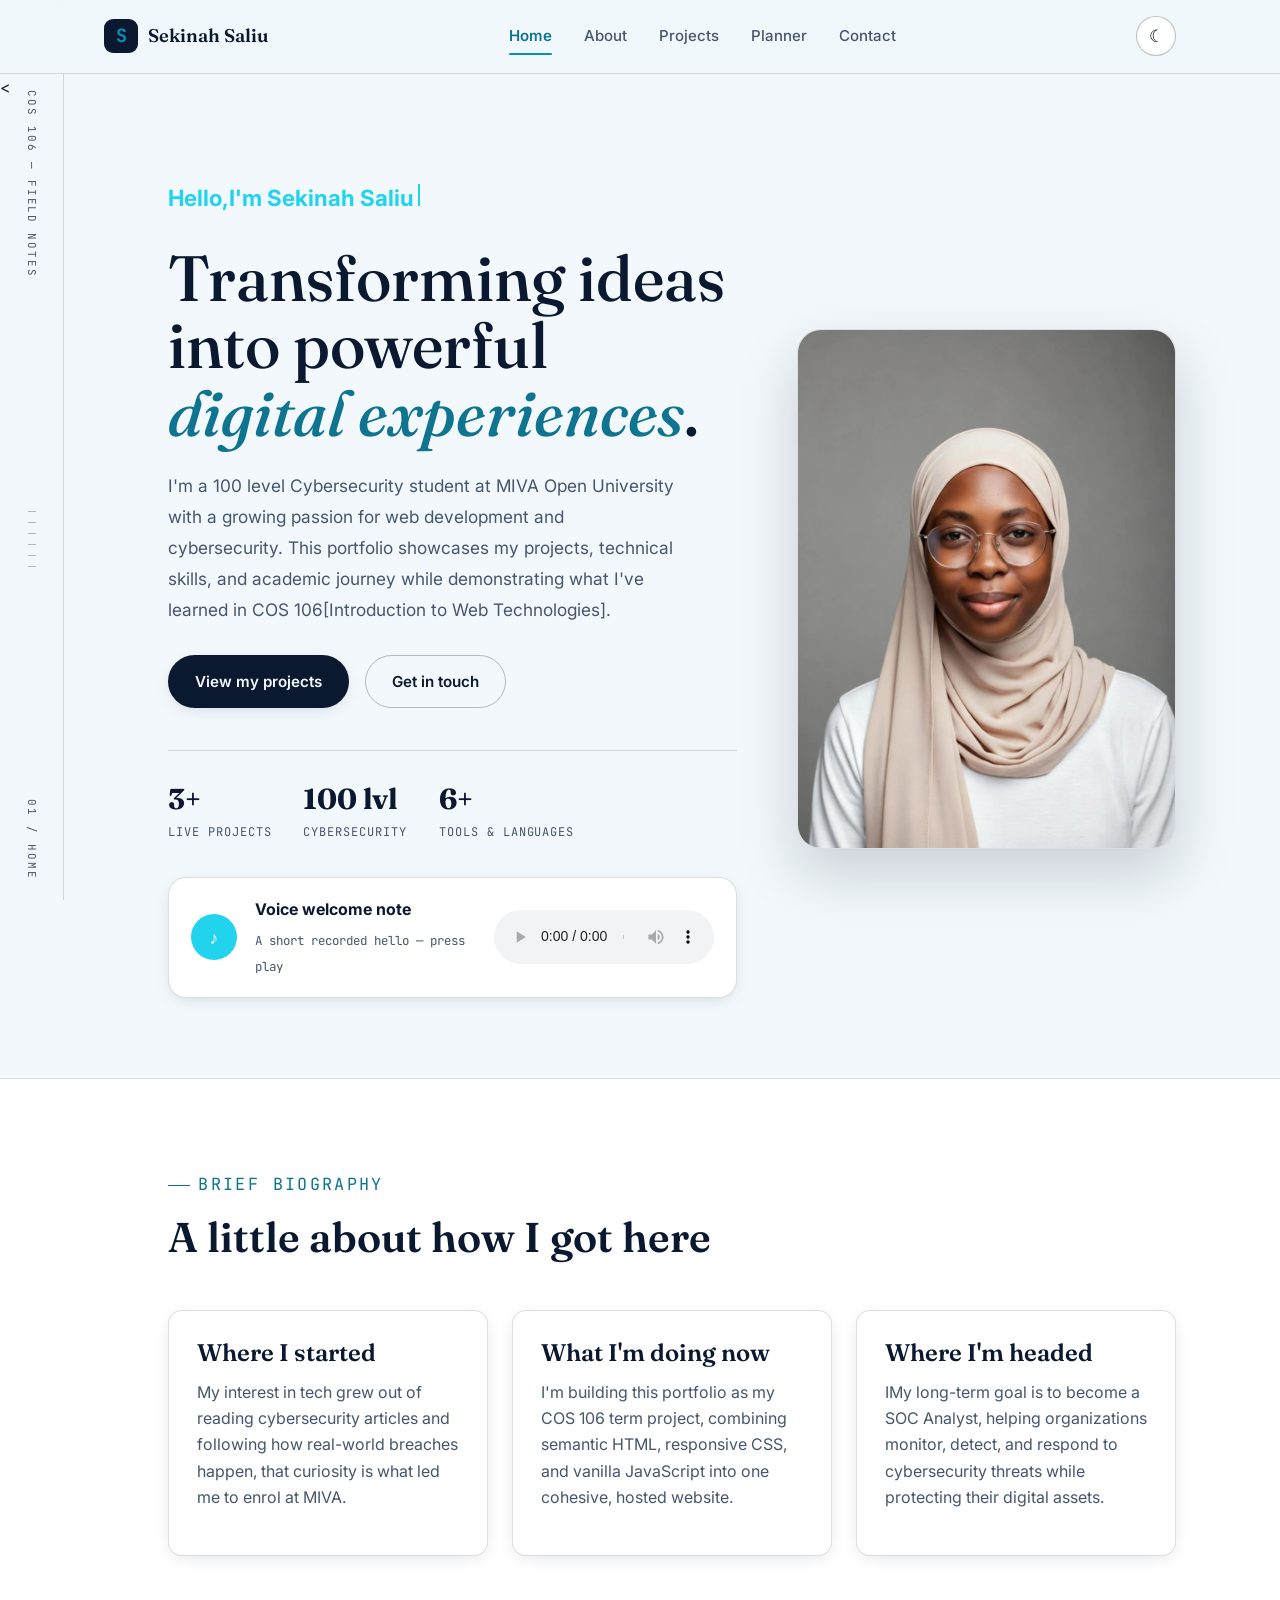
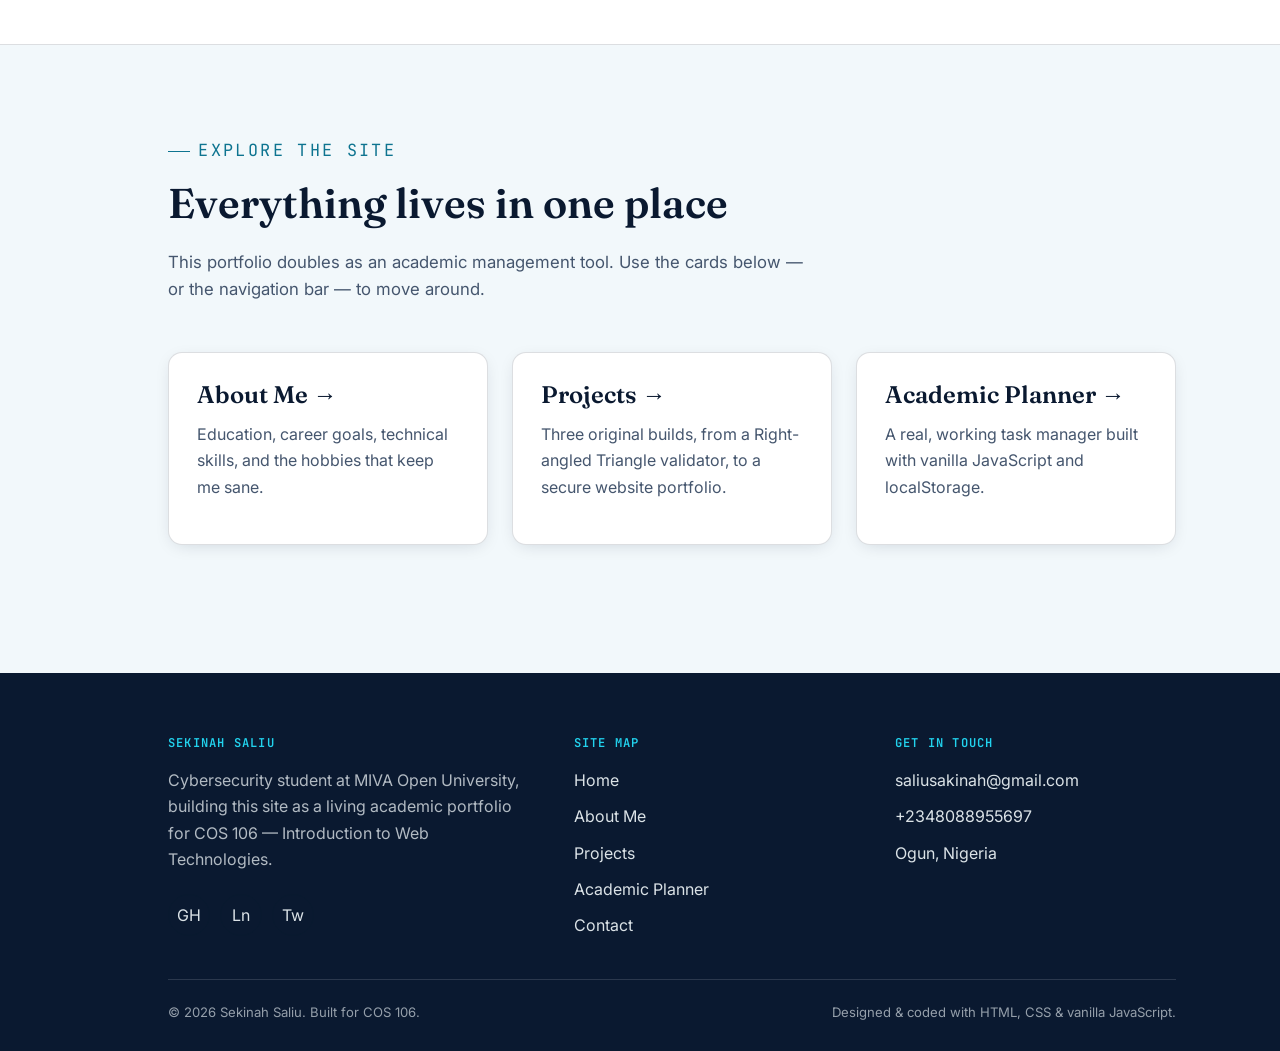
==== commit b3307399: "Update index.html" ====
--- a/index.html
+++ b/index.html
@@ -103,7 +103,7 @@
               <span>A short recorded hello — press play</span>
             </div>
             <audio controls preload="none">
-              <source src="assets/audio/welcome-chime.wav" type="audio/wav" />
+              <source src="audio.mp3" type="audio.mp3" />
               Your browser does not support the audio element.
             </audio>
           </div>
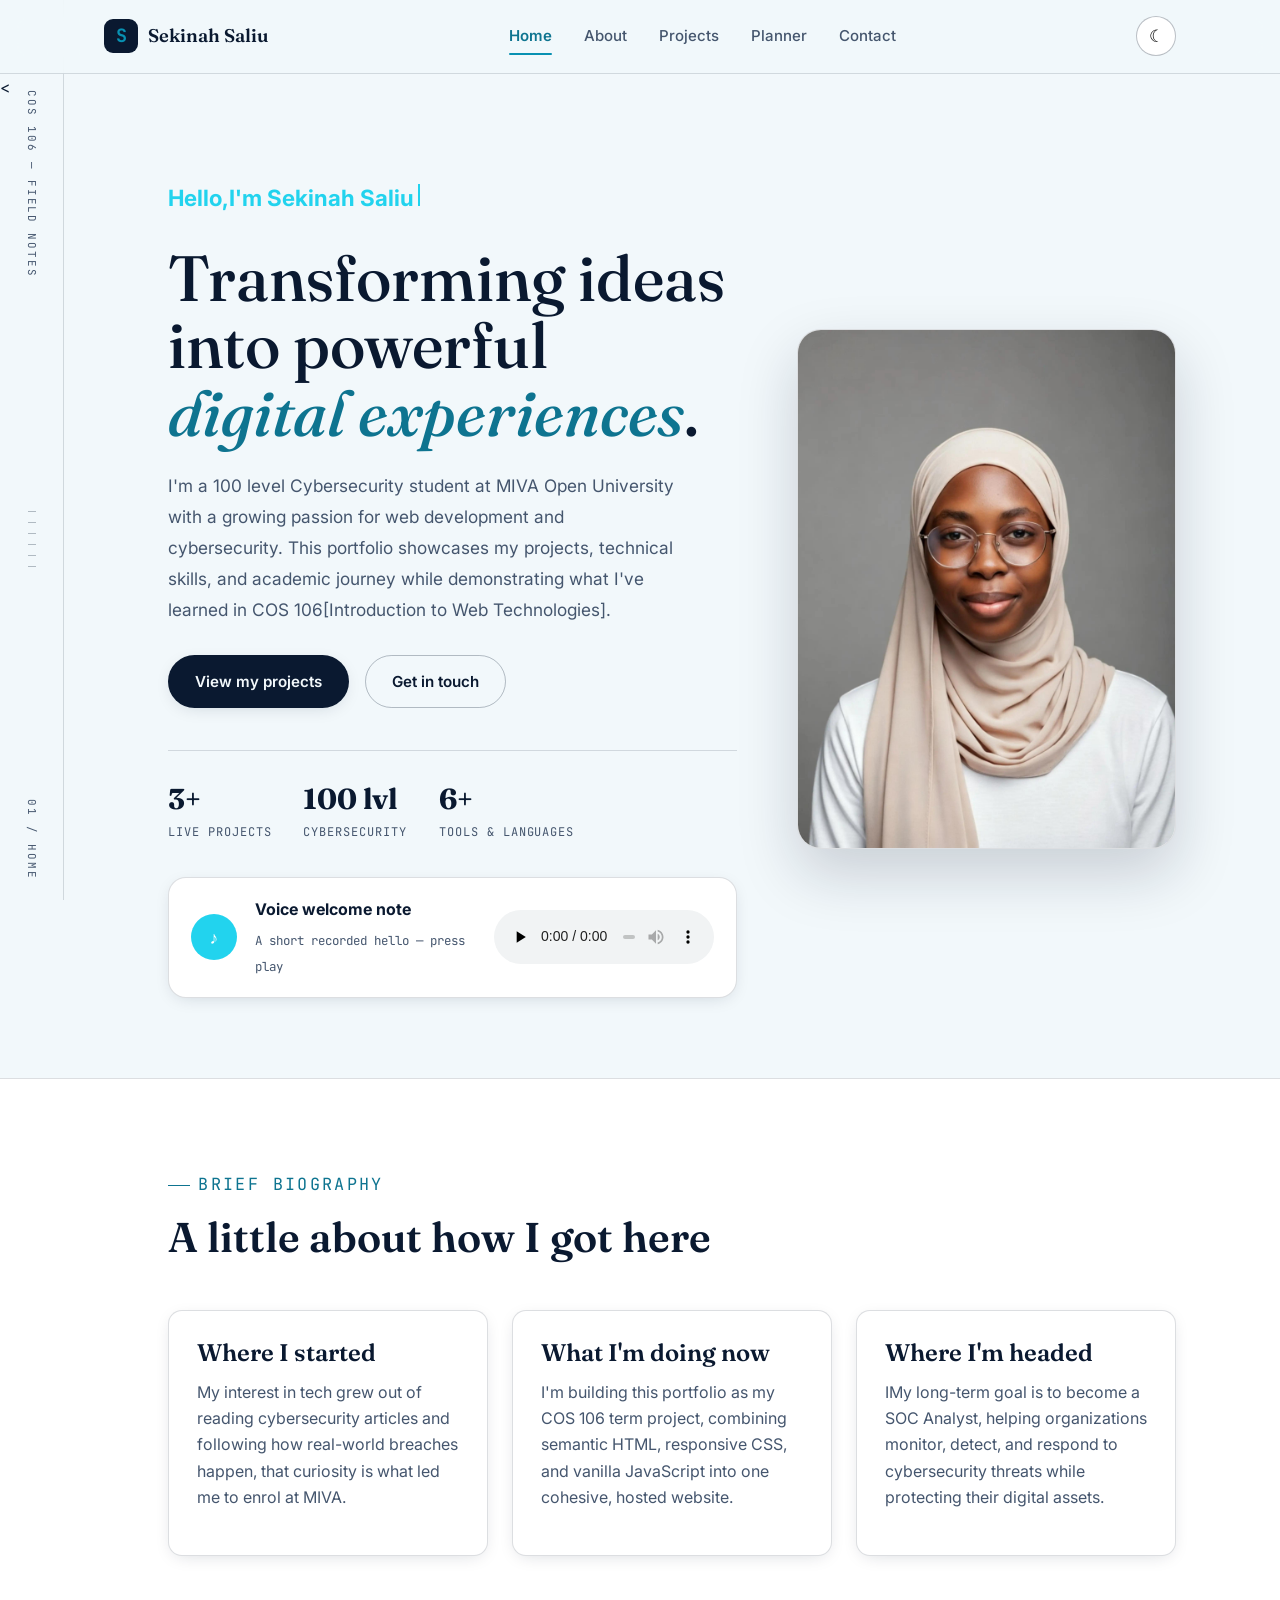
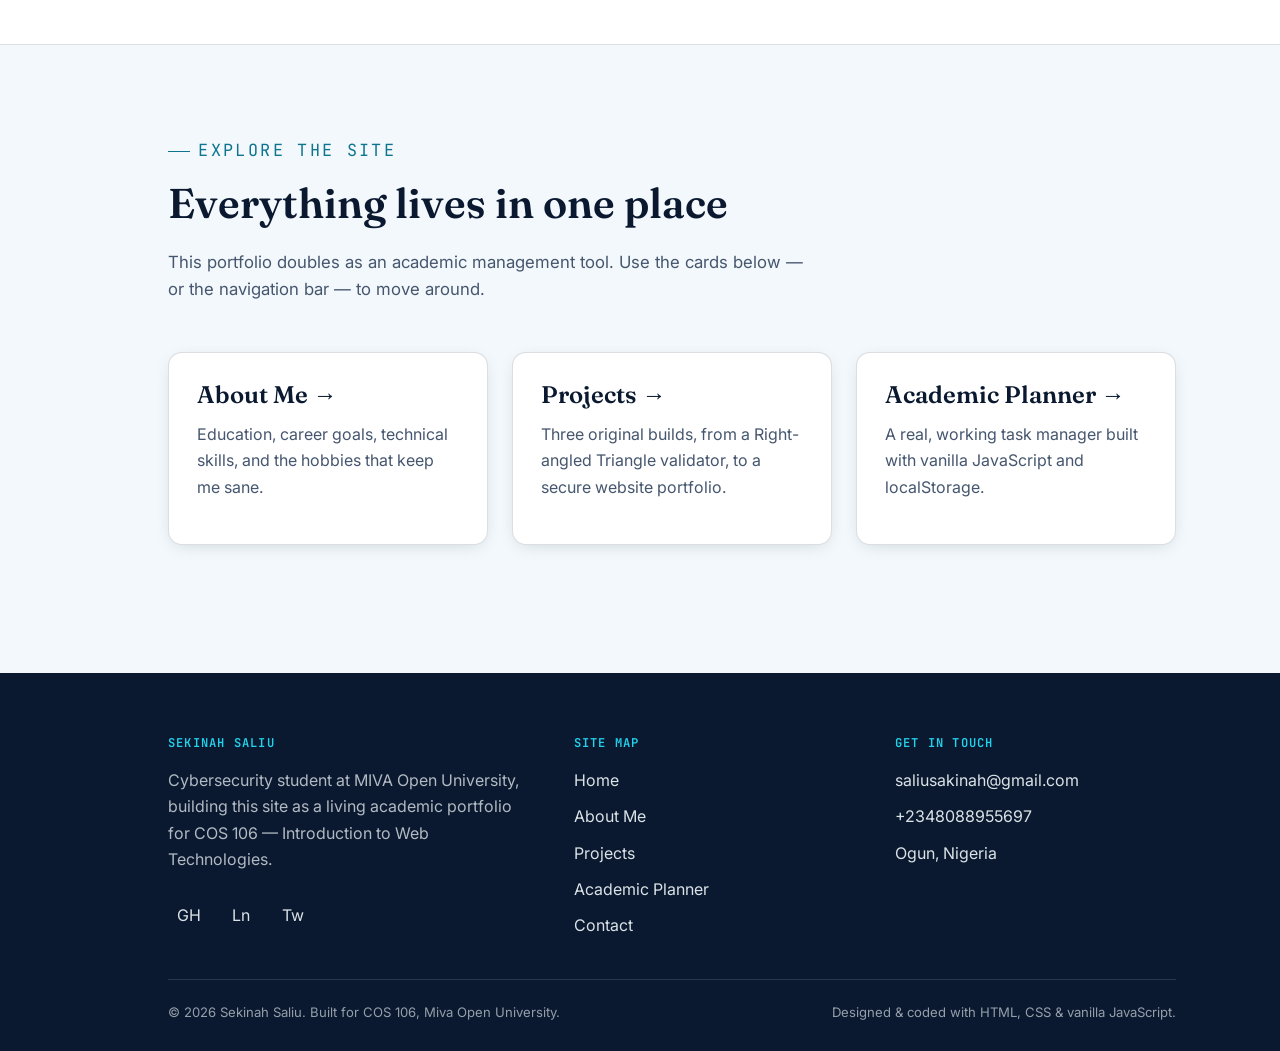
==== commit 11d85d4b: "Update index.html" ====
--- a/index.html
+++ b/index.html
@@ -103,7 +103,7 @@
               <span>A short recorded hello — press play</span>
             </div>
             <audio controls preload="none">
-              <source src="audio.mp3" type="audio.mp3" />
+              <source src="audio.mp3" type="audio/mpeg" />
               Your browser does not support the audio element.
             </audio>
           </div>
@@ -206,7 +206,7 @@
         </div>
       </div>
       <div class="footer-bottom">
-        <span>© <span data-year>2026</span> Sekinah Saliu. Built for COS 106.</span>
+        <span>© <span data-year>2026</span> Sekinah Saliu. Built for COS 106, Miva Open University.</span>
         <span>Designed &amp; coded with HTML, CSS &amp; vanilla JavaScript.</span>
       </div>
     </div>
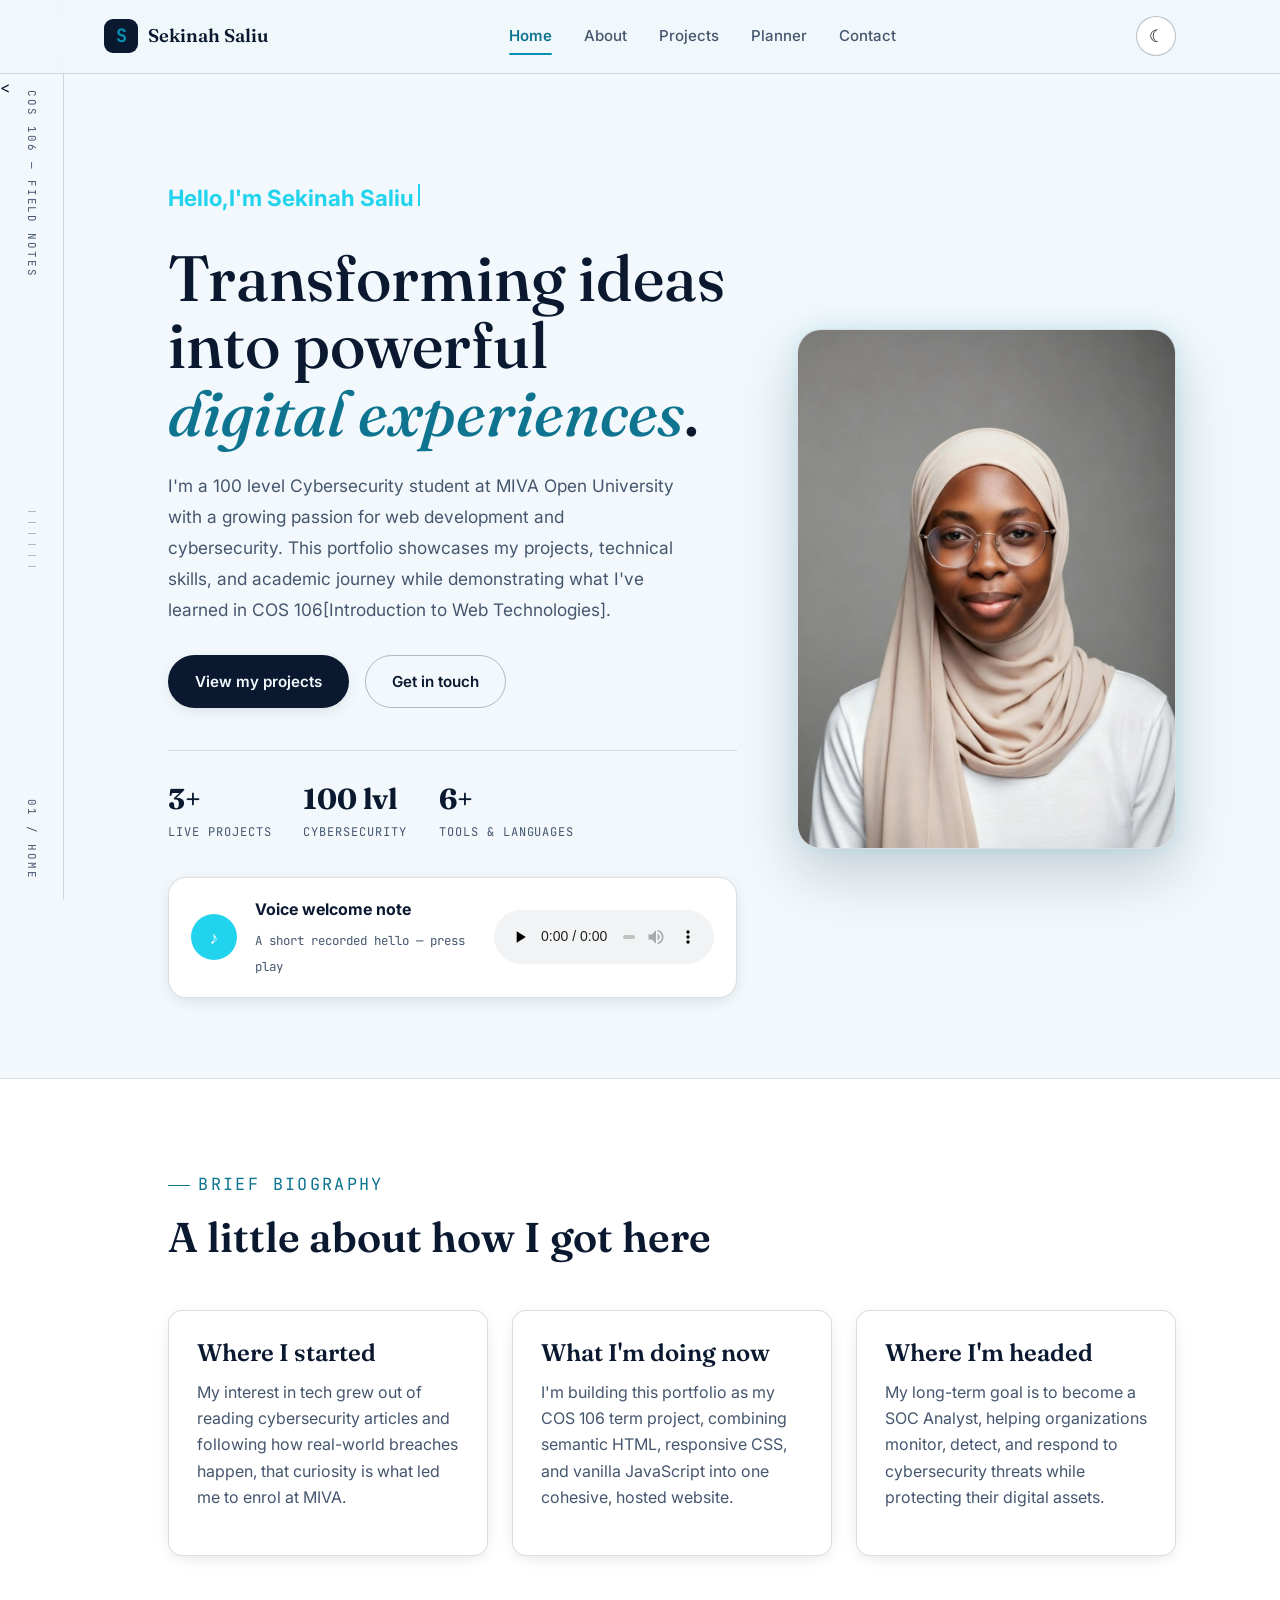
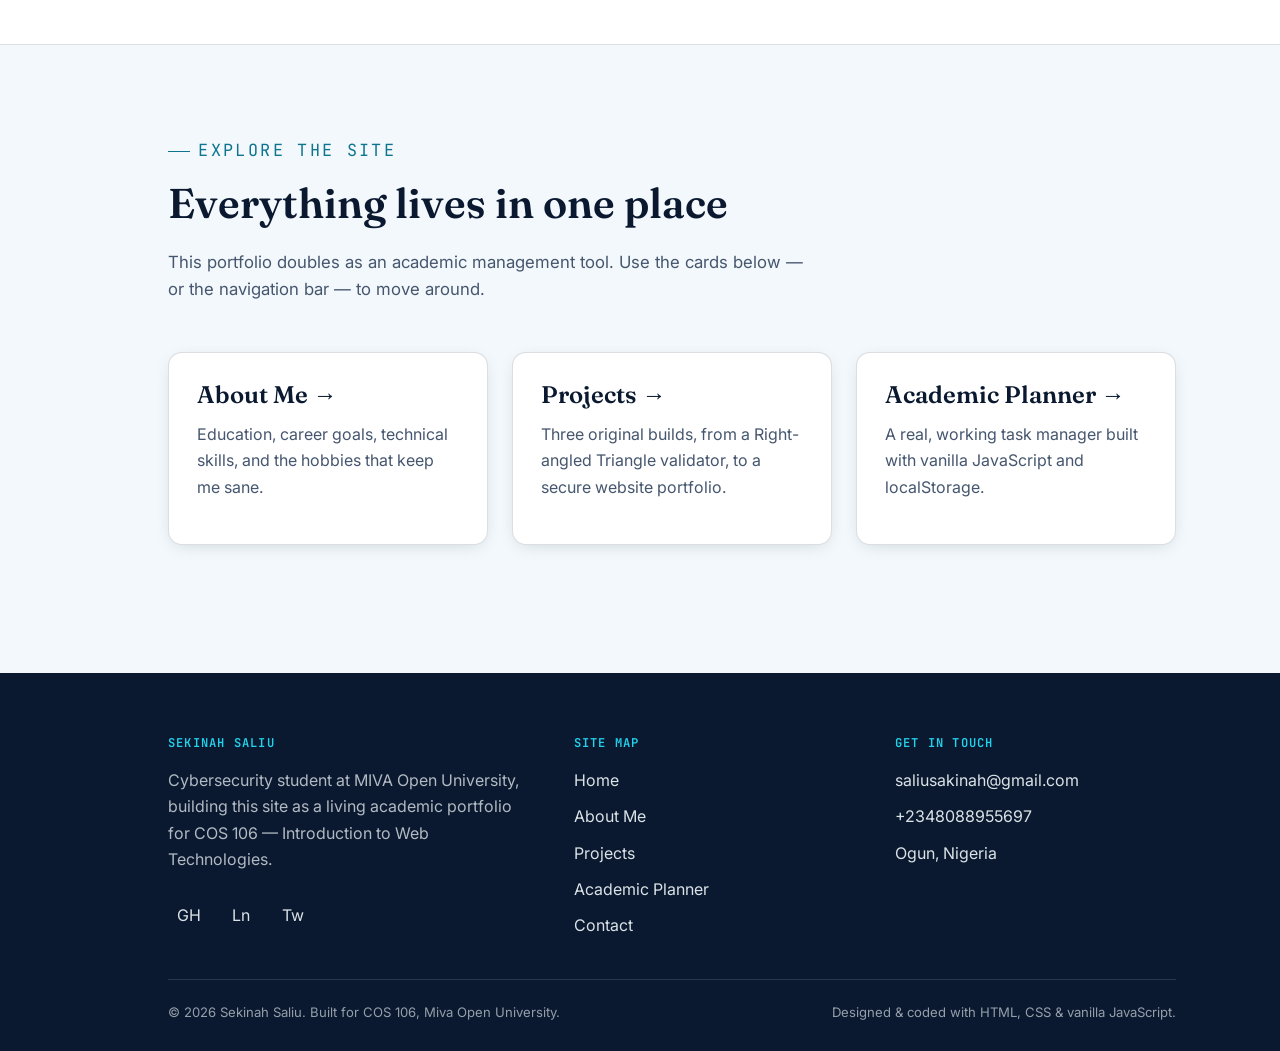
==== commit 43baf5dd: "Update index.html" ====
--- a/index.html
+++ b/index.html
@@ -137,7 +137,7 @@
           </article>
           <article class="card reveal" style="--i:2">
             <h3>Where I'm headed</h3>
-            <p>IMy long-term goal is to become a SOC Analyst, helping organizations monitor, detect, and respond to cybersecurity threats while protecting their digital assets.</p>
+            <p>My long-term goal is to become a SOC Analyst, helping organizations monitor, detect, and respond to cybersecurity threats while protecting their digital assets.</p>
           </article>
         </div>
       </div>
--- a/style.css
+++ b/style.css
@@ -610,6 +610,7 @@
 /* Portrait */
 
 .hero__portrait {
+  position: relative;
   max-width: 420px;
   width: 100%;
   margin: 0 auto;
@@ -617,7 +618,14 @@
   overflow: hidden;
   border: 1px solid var(--color-line);
   background: var(--color-paper-raised);
-  box-shadow: 0 25px 60px rgba(15,23,42,.18);
+
+  /* Soft Glow */
+  box-shadow:
+    0 0 20px rgba(34, 211, 238, 0.18),
+    0 25px 60px rgba(15, 23, 42, 0.18);
+
+  /* Gentle Floating */
+  animation: float 5s ease-in-out infinite;
 }
 
 .hero__portrait img {
@@ -625,9 +633,13 @@
   width: 100%;
   height: auto;
   object-fit: cover;
-  transition: transform .4s ease;
-}
-
+  transition: transform 0.4s ease;
+}
+
+/* Zoom on Hover */
+.hero__portrait:hover img {
+  transform: scale(1.04);
+}
 .hero__portrait:hover img {
   transform: scale(1.04);
 }
@@ -1088,4 +1100,20 @@
 
 .page-header + section {
   padding-top: 25px;
+}
+
+ /* Floating Animation */
+
+@keyframes float {
+  0% {
+    transform: translateY(0);
+  }
+
+  50% {
+    transform: translateY(-10px);
+  }
+
+  100% {
+    transform: translateY(0);
+  }
 }
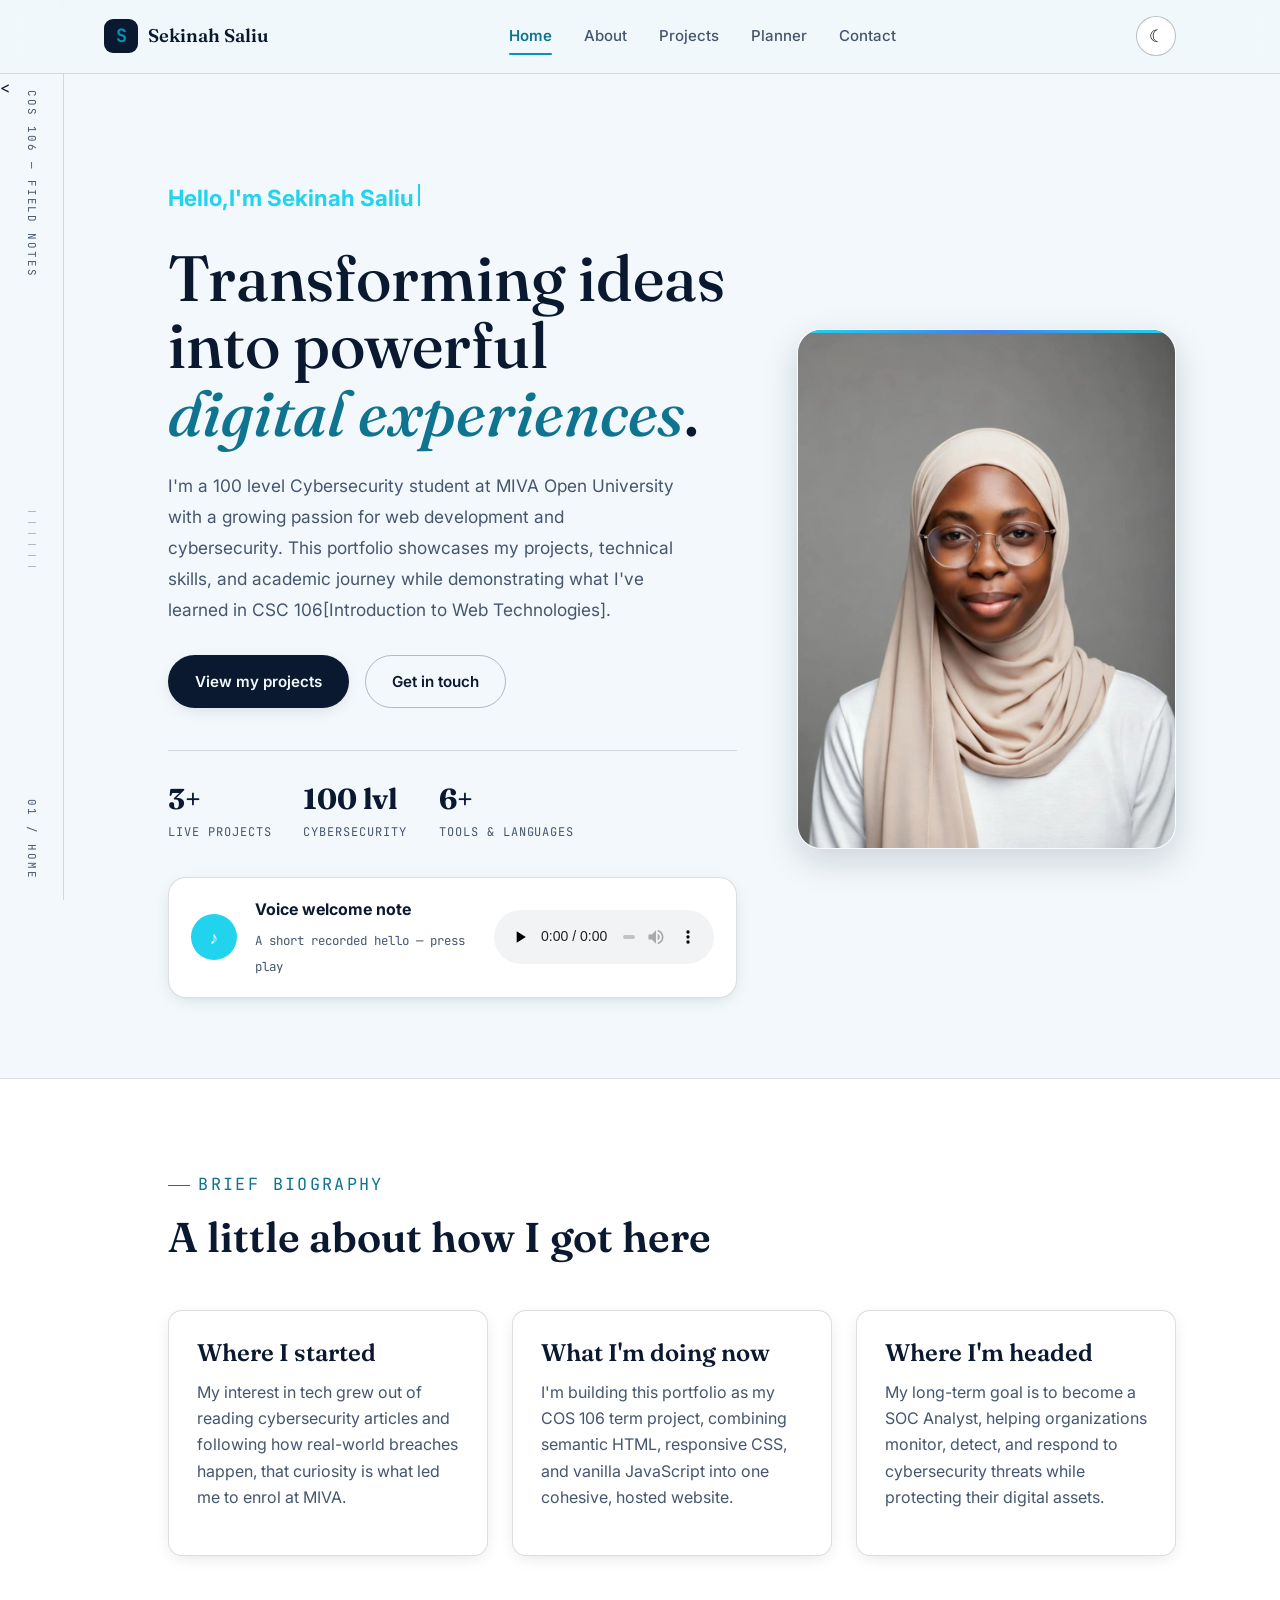
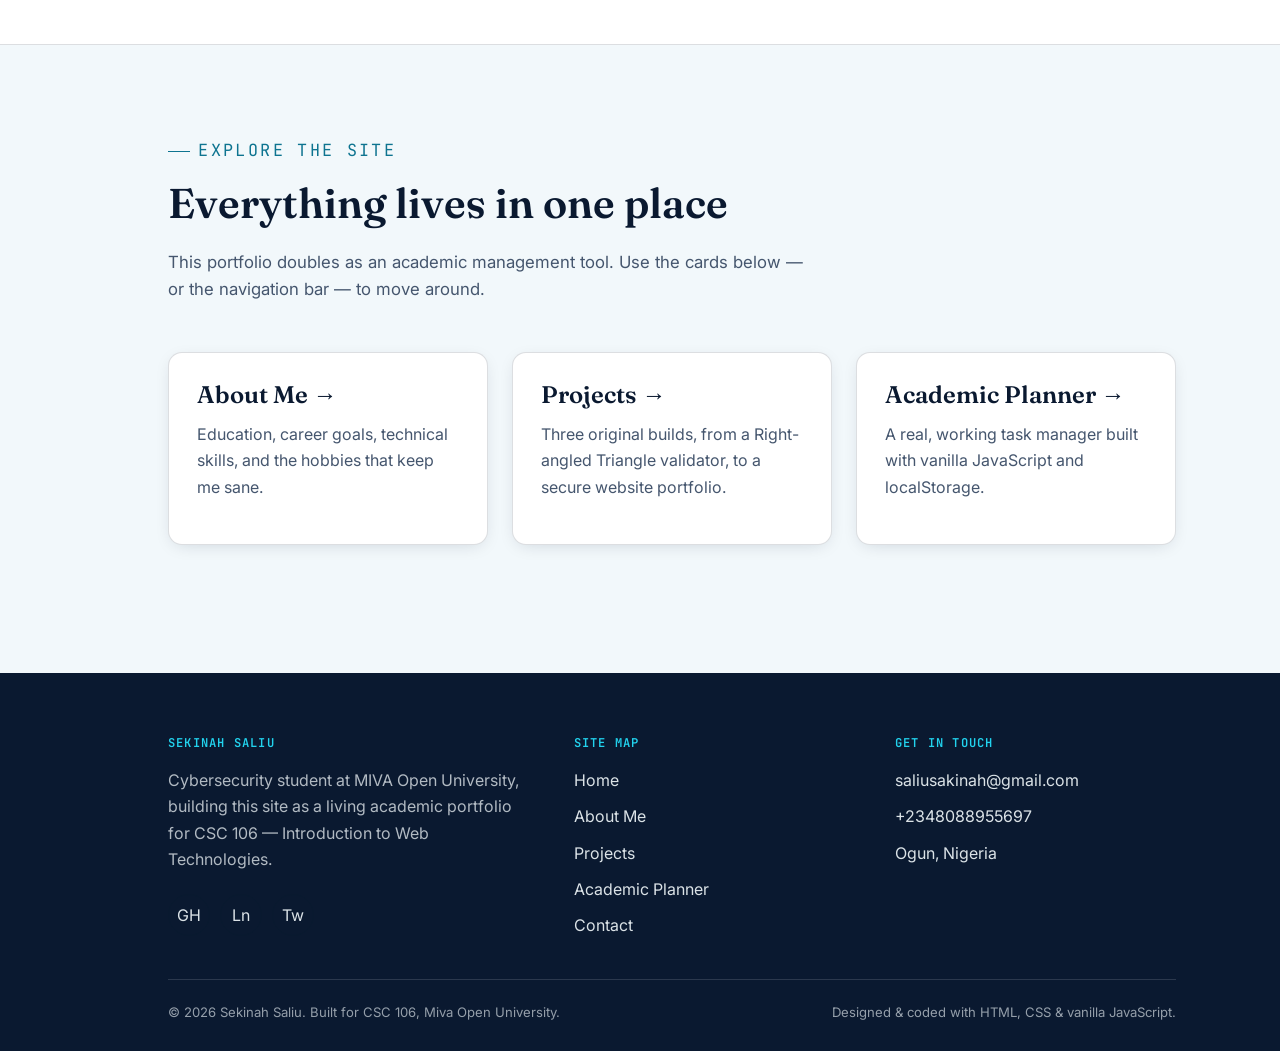
==== commit b6a3610e: "Update index.html" ====
--- a/index.html
+++ b/index.html
@@ -73,7 +73,7 @@
 
       <h1>Transforming ideas into powerful<span class="accent"> digital experiences</span>.</h1>
           <p class="hero__bio">
-            I'm a 100 level Cybersecurity student at MIVA Open University with a growing passion for web development and cybersecurity. This portfolio showcases my projects, technical skills, and academic journey while demonstrating what I've learned in COS 106[Introduction to Web Technologies].
+            I'm a 100 level Cybersecurity student at MIVA Open University with a growing passion for web development and cybersecurity. This portfolio showcases my projects, technical skills, and academic journey while demonstrating what I've learned in CSC 106[Introduction to Web Technologies].
           </p>
 
           <div class="hero__cta">
@@ -179,7 +179,7 @@
         <div>
           <h4>Sekinah Saliu</h4>
           <p>Cybersecurity student at MIVA Open University, building this site as a
-            living academic portfolio for COS 106 — Introduction to Web Technologies.</p>
+            living academic portfolio for CSC 106 — Introduction to Web Technologies.</p>
           <div class="social-row">
             <a href="https://github.com/" target="_blank" rel="noopener noreferrer" aria-label="GitHub profile">GH</a>
             <a href="https://linkedin.com/" target="_blank" rel="noopener noreferrer" aria-label="LinkedIn profile">Ln</a>
@@ -206,7 +206,7 @@
         </div>
       </div>
       <div class="footer-bottom">
-        <span>© <span data-year>2026</span> Sekinah Saliu. Built for COS 106, Miva Open University.</span>
+        <span>© <span data-year>2026</span> Sekinah Saliu. Built for CSC 106, Miva Open University.</span>
         <span>Designed &amp; coded with HTML, CSS &amp; vanilla JavaScript.</span>
       </div>
     </div>
--- a/style.css
+++ b/style.css
@@ -607,7 +607,9 @@
   color: var(--color-ink-soft);
 }
 
-/* Portrait */
+/* ==========================================
+   Premium Glass Portrait
+========================================== */
 
 .hero__portrait {
   position: relative;
@@ -616,32 +618,64 @@
   margin: 0 auto;
   border-radius: 24px;
   overflow: hidden;
-  border: 1px solid var(--color-line);
-  background: var(--color-paper-raised);
-
-  /* Soft Glow */
+
+  background: rgba(255,255,255,0.12);
+  backdrop-filter: blur(12px);
+  -webkit-backdrop-filter: blur(12px);
+
+  border: 1px solid rgba(255,255,255,0.35);
+
   box-shadow:
-    0 0 20px rgba(34, 211, 238, 0.18),
-    0 25px 60px rgba(15, 23, 42, 0.18);
-
-  /* Gentle Floating */
+      0 12px 35px rgba(15,23,42,.16);
+
   animation: float 5s ease-in-out infinite;
-}
-
-.hero__portrait img {
-  display: block;
-  width: 100%;
-  height: auto;
-  object-fit: cover;
-  transition: transform 0.4s ease;
-}
-
-/* Zoom on Hover */
-.hero__portrait:hover img {
-  transform: scale(1.04);
-}
-.hero__portrait:hover img {
-  transform: scale(1.04);
+
+  transition:
+      transform .45s ease,
+      box-shadow .45s ease,
+      border-color .45s ease;
+}
+
+/* Thin accent line at the top */
+.hero__portrait::before{
+    content:"";
+    position:absolute;
+    top:0;
+    left:0;
+    width:100%;
+    height:3px;
+    background:linear-gradient(
+        90deg,
+        #22d3ee,
+        #3b82f6,
+        #22d3ee
+    );
+}
+
+.hero__portrait img{
+    display:block;
+    width:100%;
+    height:auto;
+    object-fit:cover;
+    transition:transform .45s ease;
+}
+
+/* Hover */
+.hero__portrait:hover{
+
+    transform:
+        translateY(-8px)
+        scale(1.01);
+
+    border-color:rgba(34,211,238,.45);
+
+    box-shadow:
+        0 25px 60px rgba(15,23,42,.22),
+        0 10px 25px rgba(34,211,238,.18);
+}
+
+.hero__portrait:hover img{
+    transform:scale(1.05);
 }
 
 /* Audio Card */
@@ -1102,18 +1136,18 @@
   padding-top: 25px;
 }
 
- /* Floating Animation */
-
-@keyframes float {
-  0% {
-    transform: translateY(0);
-  }
-
-  50% {
-    transform: translateY(-10px);
-  }
-
-  100% {
-    transform: translateY(0);
-  }
+ @keyframes float{
+
+    0%{
+        transform:translateY(0);
+    }
+
+    50%{
+        transform:translateY(-10px);
+    }
+
+    100%{
+        transform:translateY(0);
+    }
+
 }
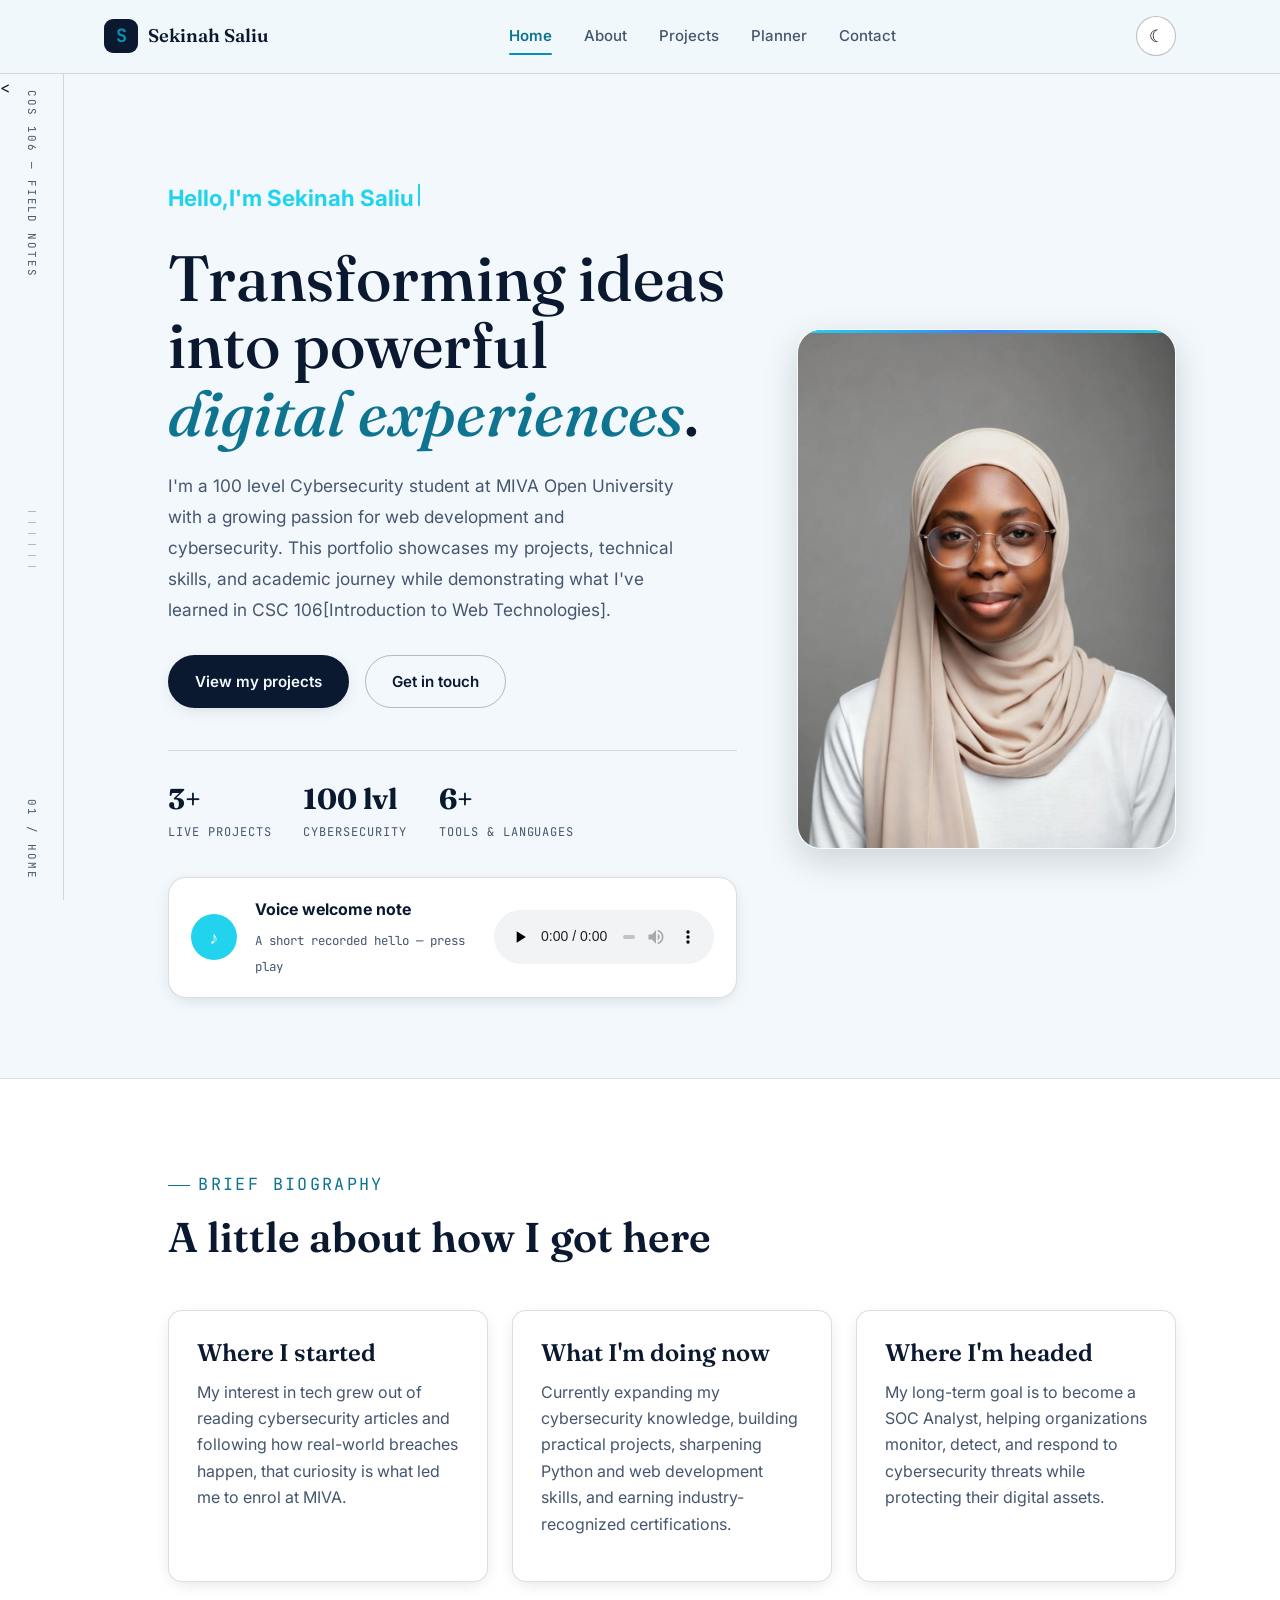
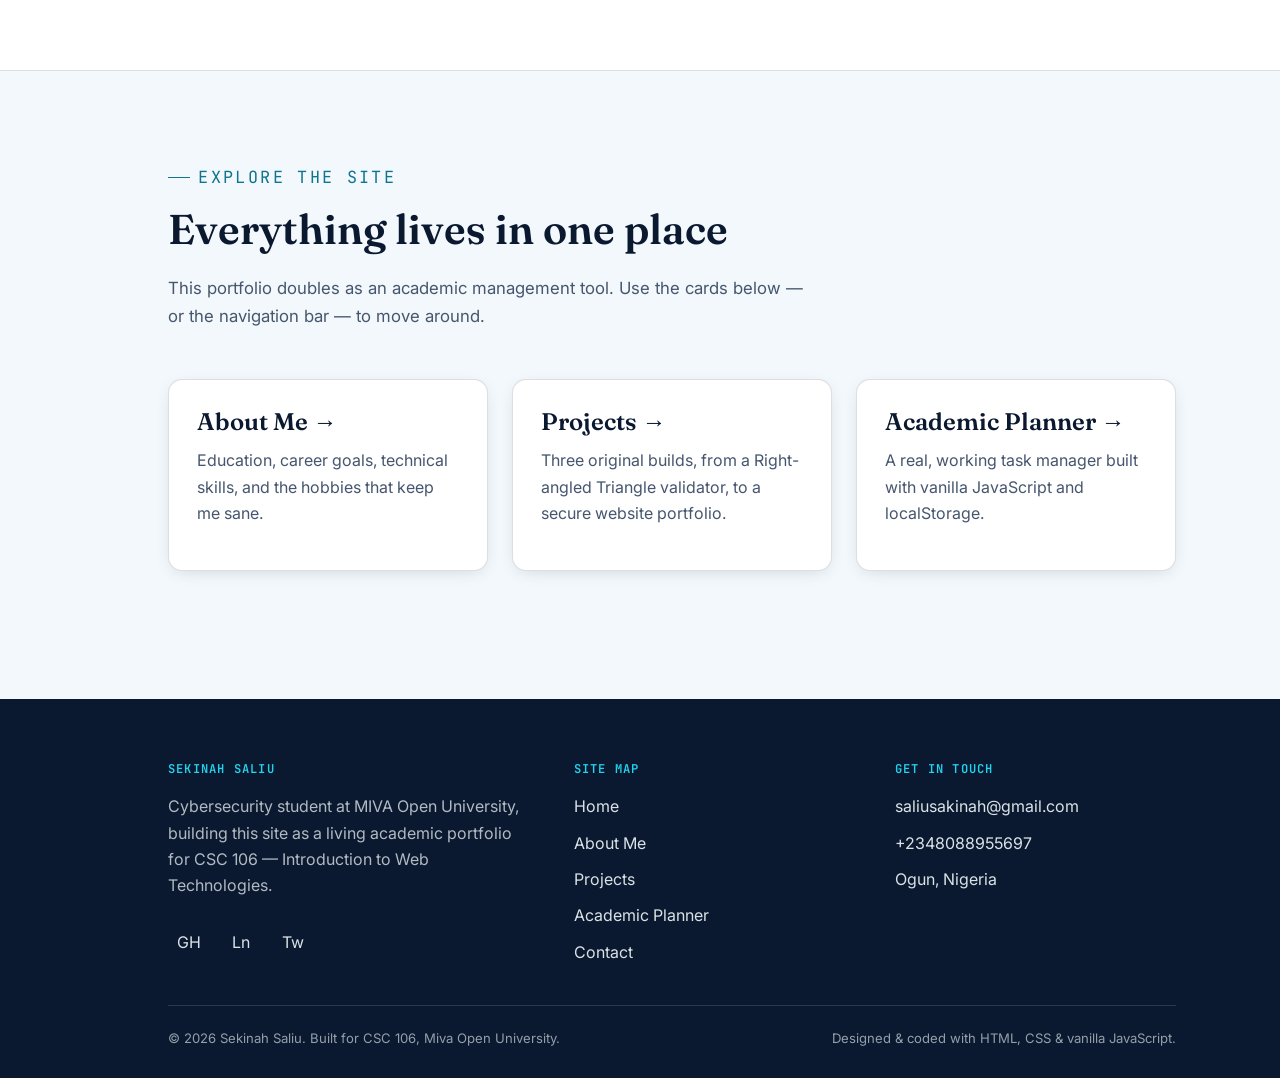
==== commit fe4a4fdc: "Update index.html" ====
--- a/index.html
+++ b/index.html
@@ -132,8 +132,7 @@
           </article>
           <article class="card reveal" style="--i:1">
             <h3>What I'm doing now</h3>
-            <p>I'm building this portfolio as my COS 106 term project, combining semantic HTML,
-              responsive CSS, and vanilla JavaScript into one cohesive, hosted website.</p>
+            <p>Currently expanding my cybersecurity knowledge, building practical projects, sharpening Python and web development skills, and earning industry-recognized certifications.</p>
           </article>
           <article class="card reveal" style="--i:2">
             <h3>Where I'm headed</h3>
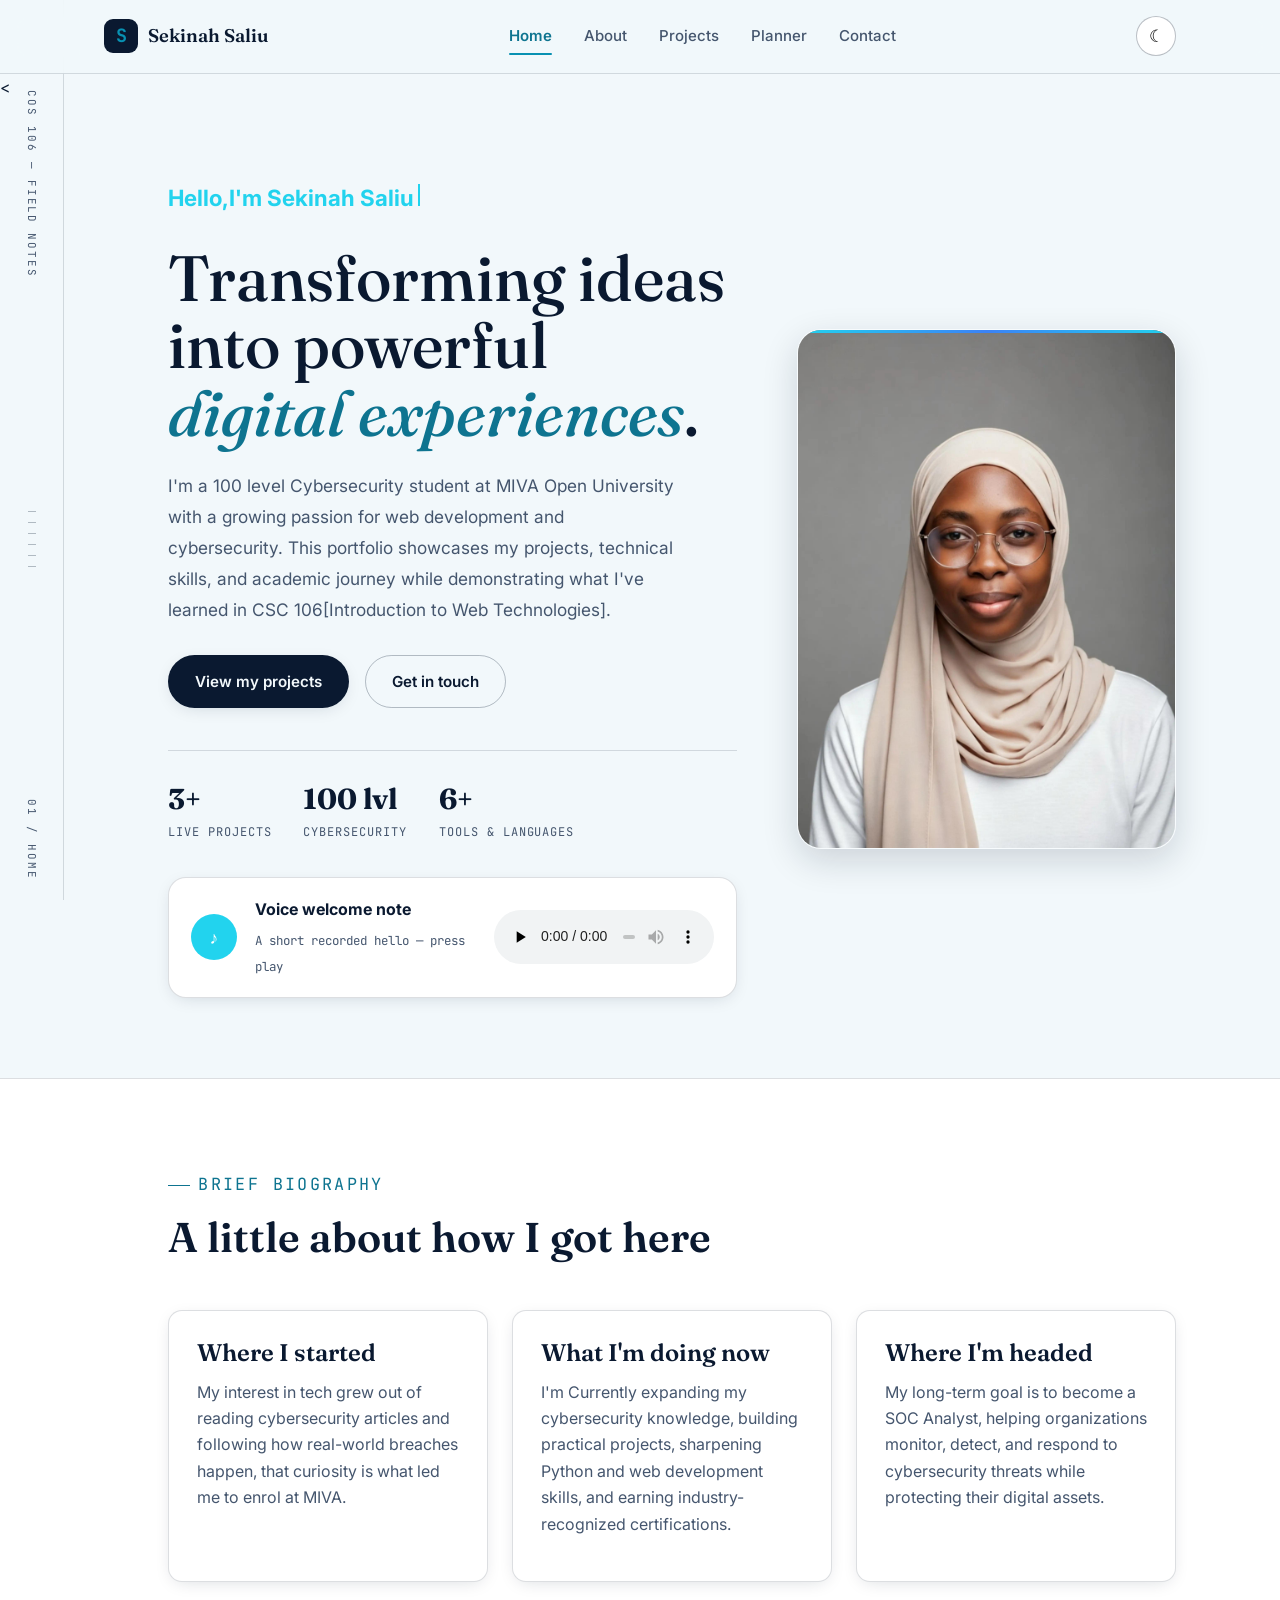
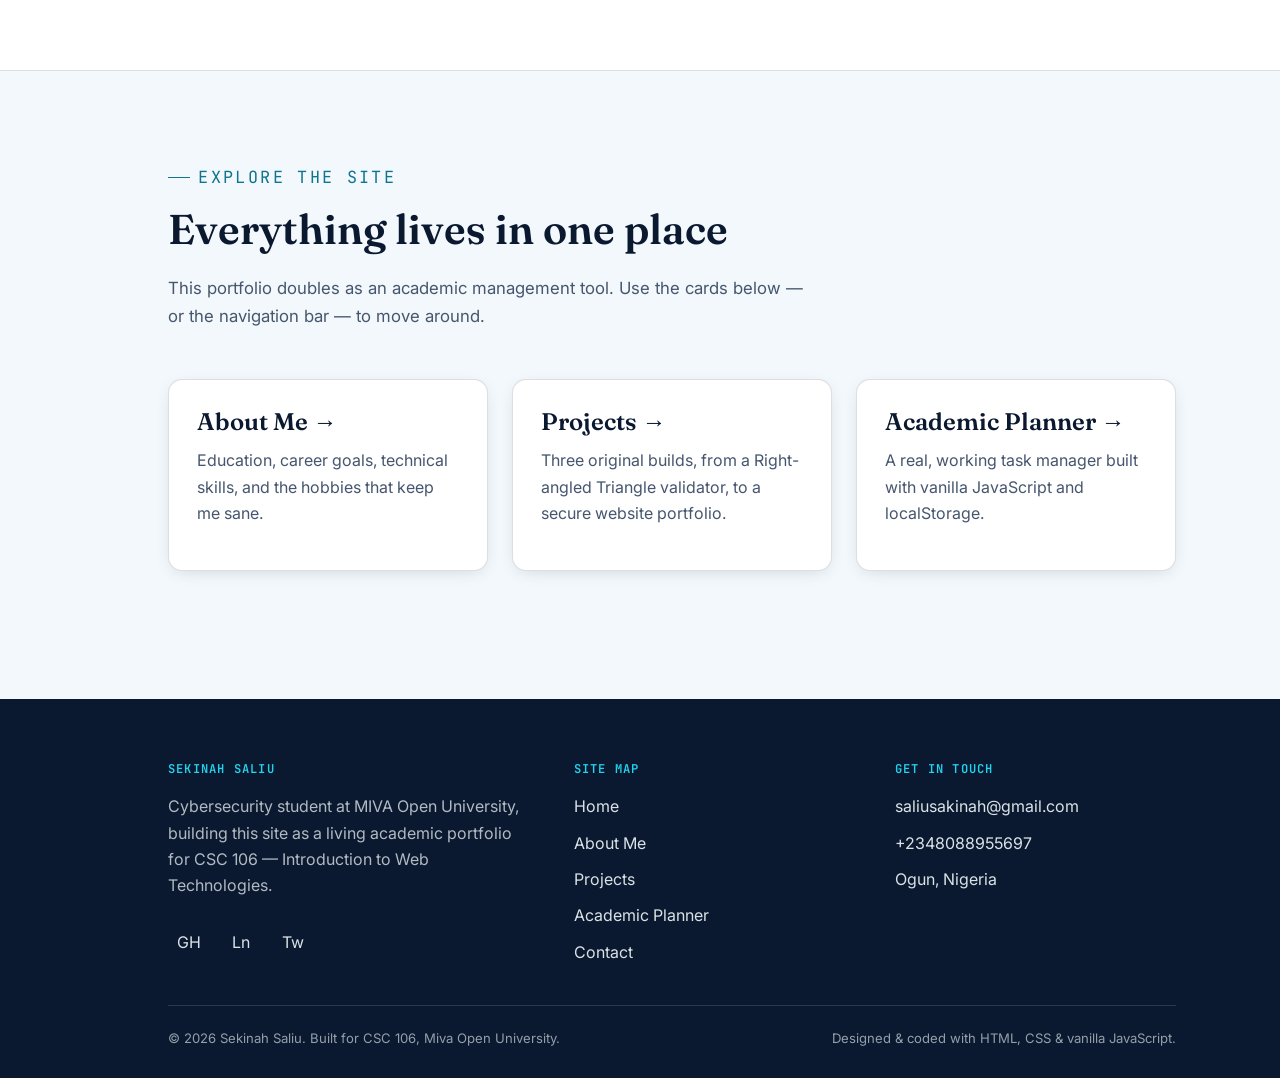
==== commit 43093da8: "Update index.html" ====
--- a/index.html
+++ b/index.html
@@ -132,7 +132,7 @@
           </article>
           <article class="card reveal" style="--i:1">
             <h3>What I'm doing now</h3>
-            <p>Currently expanding my cybersecurity knowledge, building practical projects, sharpening Python and web development skills, and earning industry-recognized certifications.</p>
+            <p>I'm Currently expanding my cybersecurity knowledge, building practical projects, sharpening Python and web development skills, and earning industry-recognized certifications.</p>
           </article>
           <article class="card reveal" style="--i:2">
             <h3>Where I'm headed</h3>
